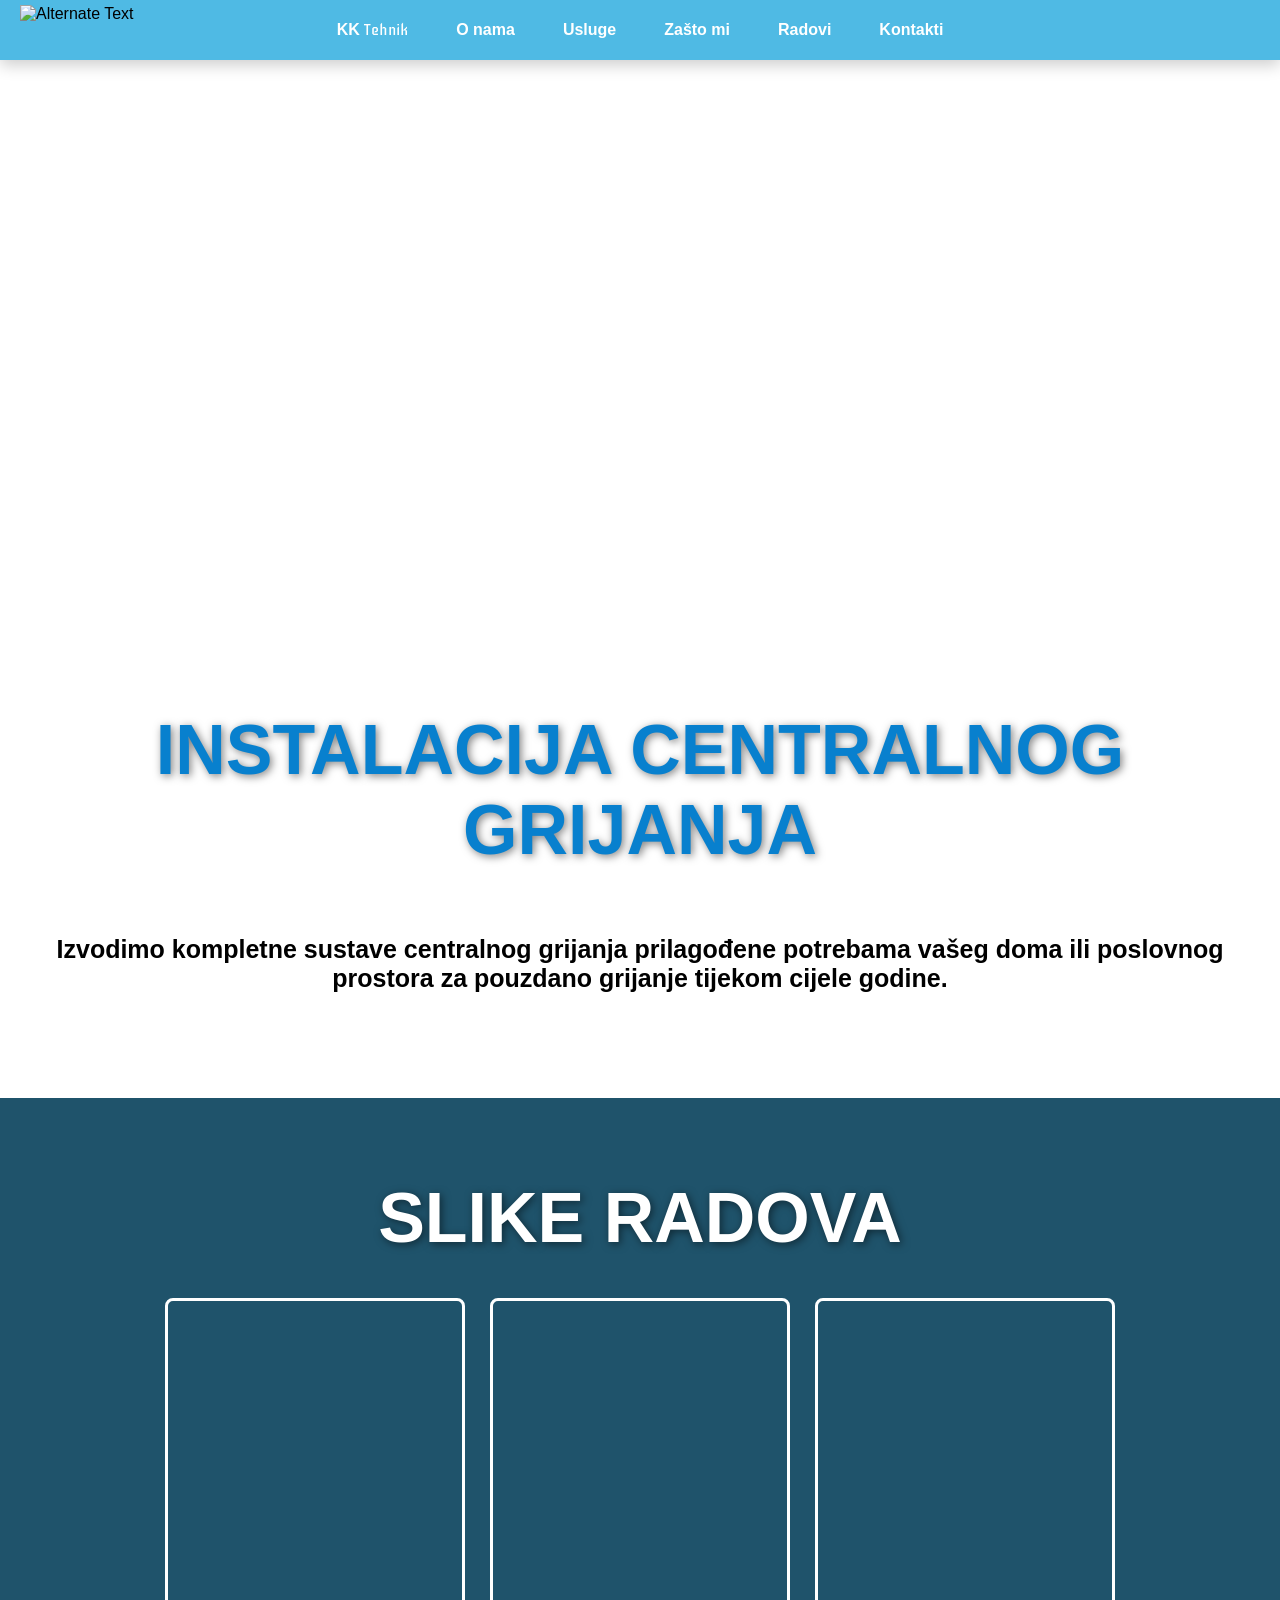
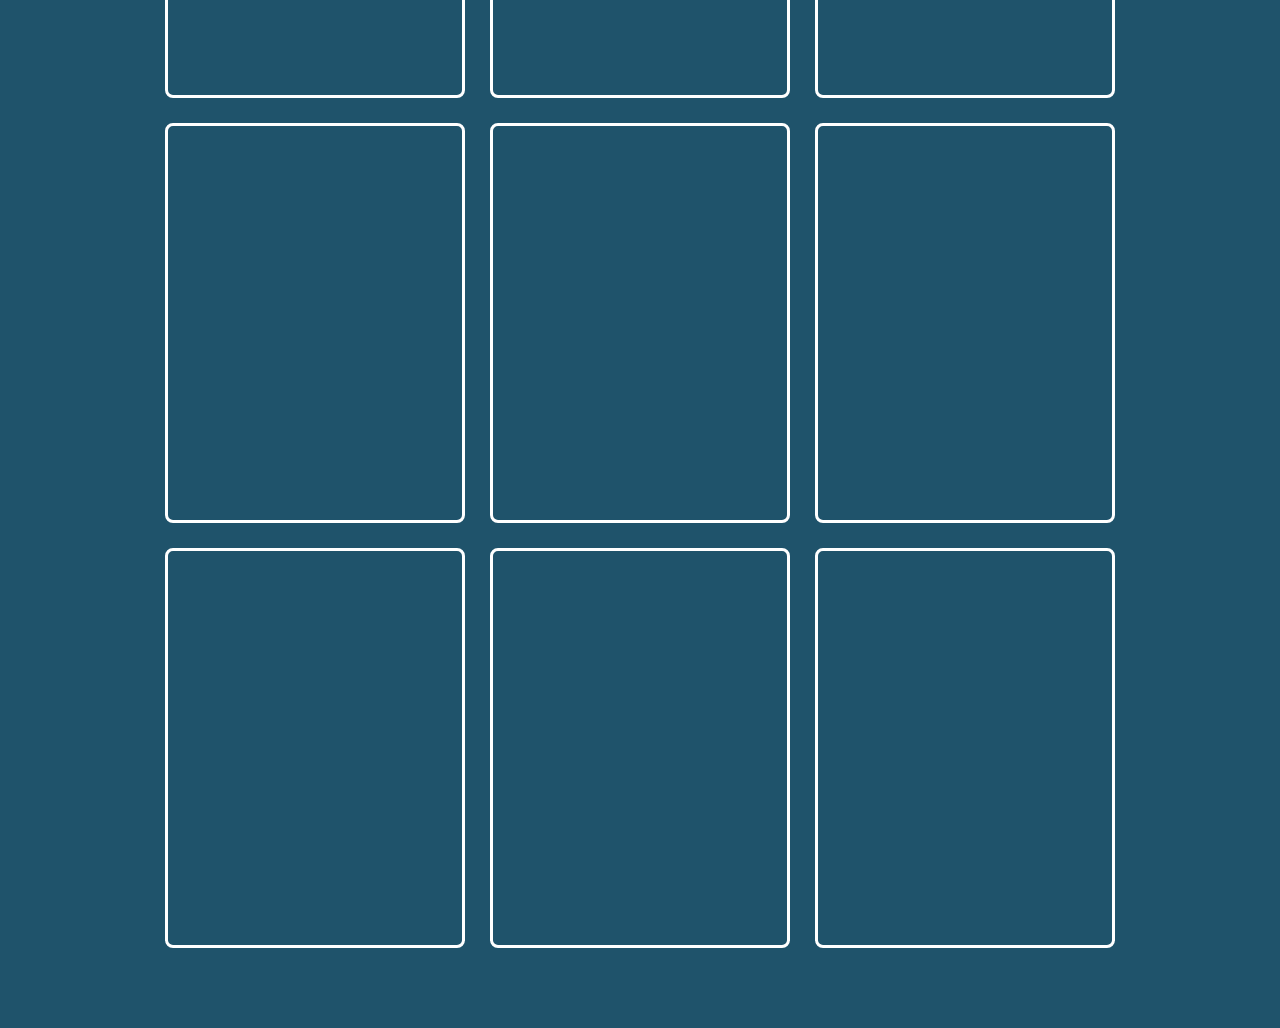
==== Usluge/centralno.html @ 3bd0d2cc "Add files via upload" ====
﻿<!DOCTYPE html>
<html lang="hr">
<head>
    <meta charset="utf-8" />
    <meta name="viewport" content="width=device-width, initial-scale=1.0" />
    <title>KK Tehnik-Centralno grijanje</title>
    <link rel="icon" type="image/x-icon" sizes="64x32" href="../Slike/KK_Tehnik_logo.jpg">
    <link href="../Style/StyleSheet.css" rel="stylesheet" />
    <link rel="stylesheet" href="https://cdnjs.cloudflare.com/ajax/libs/font-awesome/6.5.1/css/all.min.css" />
    <link rel="preconnect" href="https://fonts.googleapis.com">
    <link rel="preconnect" href="https://fonts.gstatic.com" crossorigin>
    <link href="https://fonts.googleapis.com/css2?family=Iceberg&family=Sekuya&family=Stick+No+Bills:wght@200..800&display=swap" rel="stylesheet">
</head>
<body>
    <div class="main_centralno">
        <nav class="navbar">
            <div class="nav-con">
                <img src="../Slike/KK_Tehnik_image.jpg" alt="Alternate Text" class="nav-logo" />
                <button class="nav-toggle">
                    <span class="bar"></span>
                    <span class="bar"></span>
                    <span class="bar"></span>
                </button>
                <ul class="nav-list">
                    <li><a href="../KK Tehnik.html">KK&nbsp;  <span class="iceberg-regular">Tehnik</span></a></li>
                    <li><a href="../KK Tehnik.html#onama-sekcija">O nama</a></li>
                    <li class="dropdown">
                        <a href="../KK Tehnik.html#usluge-sekcija" class="dropbth">Usluge</a>
                        <div class="dropdown-content">
                            <a href="../Usluge/Frezanje.html">Frezanje</a>
                            <a href="../Usluge/podno.html">Podno grijanje</a>
                            <a href="../Usluge/centralno.html">Centralno grijanje</a>
                            <a href="../Usluge/kotlovnice.html">Kotlovnice</a>
                            <a href="../Usluge/vodovod.html">Vodovodne Instalacija</a>
                            <a href="../Usluge/kupaonice.html">Adaptacije Kupaonice</a>
                            <a href="../Usluge/iskopi.html">Iskopi</a>
                            <a href="../Usluge/drenaza.html">Izrada drenaže</a>
                            <a href="../Usluge/okucnice.html">Okučnice</a>
                        </div>
                    </li>
                    <li><a href="../KK Tehnik.html#odabir-sekcija">Zašto mi</a></li>
                    <li><a href="../KK Tehnik.html#radovi-sekcija">Radovi</a></li>
                    <li><a href="../KK Tehnik.html#kontakti-sekcija">Kontakti</a></li>
                </ul>
            </div>

        </nav>
    </div>
    <div class="usluge">
        <h1 class="n1">Instalacija centralnog grijanja</h1>
        <h3 class="n2">
            Izvodimo kompletne sustave centralnog grijanja prilagođene potrebama vašeg doma ili poslovnog prostora za pouzdano grijanje tijekom cijele godine.
        </h3>
    </div>
    <div class="s-centralno">
        <h1 class="n1">Slike radova</h1>
        <div class="g_centralno">
            <div class="bs_centralno"></div>
            <div class="bs_centralno"></div>
            <div class="bs_centralno"></div>
            <div class="bs_centralno"></div>
            <div class="bs_centralno"></div>
            <div class="bs_centralno"></div>
            <div class="bs_centralno"></div>
            <div class="bs_centralno"></div>
            <div class="bs_centralno"></div>


        </div>
    </div>
    <script src="../Java/Script1.js"></script>
</body>
</html>
---- Style/StyleSheet.css ----
﻿/* ==========================================================================
   1. Osnovni Reseti i Globalni Stilovi
   ========================================================================== */
body {
    margin: 0;
    padding: 0;
    max-width:100%;
    font-family: sans-serif; /* Osnovni font za tekstove */
    overflow-x:hidden;
}
html {
    scroll-behavior: smooth; /* Omogućuje glatko i elegantno klizanje do sekcije */
}

/* Tipografija */
.iceberg-regular {
    font-family: "Iceberg", sans-serif;
    font-weight: 400;
    font-style: normal;
}

h1 {
    font-size: 90px;
    font-weight: 700;
    color: #ffffff;
    text-align: center;
    margin: 0 0 20px 0;
    text-shadow: 2px 2px 8px rgba(0, 0, 0, 0.5);
}
.icon {
    width: 70px; /* Postavi idealnu širinu ikone */
    height: 70px; /* Postavi idealnu visinu ikone */
    object-fit: contain; /* Osigurava da se slika ne izobliči ako nije savršen kvadrat */
    margin-bottom: 15px; /* Razmak između tvoje ikone i naslova ispod nje */
    display: block; /* Omogućuje lakše centriranje */
    margin-left: auto; /* Centriranje unutar kartice */
    margin-right: auto; /* Centriranje unutar kartice */
    /* Ako želiš da ikona blago reagira kad korisnik prijeđe mišem preko kartice */
    transition: transform 0.3s ease;
}

/* Primjer efekta na hover: ikona se lagano poveća */
.b-usluga:hover .icon {
    transform: scale(1.1);
}
/* ==========================================================================
   2. Main Hero Sekcija (Pozadina i Animacija)
   ========================================================================== */
.main,.main_frezanje, .main_podno, .main_centralno, .main_kotlovnica, .main_vodovod, .main_kupaonica, .main_iskopi, .main_drenaže, .main_okučnice {
    min-height: 100vh;
    background-repeat: no-repeat;
    background-size: cover;
    background-position: center;
    background-attachment: fixed;
    background-image:url(../Slike/main.jpg);
    display: flex;
}

/* ==========================================================================
   3. Navigacija i Sadržaj u Hero Sekciji
   ========================================================================== */

.navbar {
    position: fixed; /* Drži nav fiksiran na ekranu pri skrolanju */
    display:flex;
    align-content:center;
    justify-content:center;
    height:60px;
    top: 0; /* Lijepi ga skroz za vrh */
    left: 0; /* Lijepi ga skroz za lijevu marginu */
    width: 100%; /* Rasteže ga preko cijele širine ekrana */
    z-index: 1000; /* Osigurava da je nav uvijek iznad ostalog sadržaja */
    background-color: #4fbae4; /* Boja pozadine se seli ovdje za "full-width" efekt */
    box-shadow: 0px 5px 15px rgba(0, 0, 0, 0.2); /* Sjena na dnu nav-a */
}
.nav-con {
    display: flex;
    align-items: center;
    justify-content: center; /* Sada savršeno centrira listu linkova */
    position: relative; /* Omogućuje da logo i hamburger gumb budu fiksirani sa strane */
    width: 100%;
    padding: 5px;
    max-width: 1600px;
}
.nav-list {
    list-style-type: none;
    margin: 0;
    padding: 0;
    display: flex;
    align-items: center;
    justify-content: center; /* Osigurava da linkovi budu u sredini svog prostora */
}
.nav-logo {
    position: absolute; /* Izvlači logo iz toka kako ne bi pomicao sredinu */
    left: 20px; /* Fiksira ga uz lijevi rub (možeš prilagoditi broj) */
    height: 50px;
    width: 120px;
}
.nav-list li a, .dropbtn{
        display: flex;
        align-items: center;
        justify-content: center;
        color: #ffffff;
        text-align:center;
        text-decoration: none;
        font-weight: bold;
        padding: 15px 24px; /* Malo povećan padding za bolji izgled */
        transition: background-color 0.3s ease, color 0.3s ease;
}
.nav-toggle {
    display: none;
    background: transparent;
    padding: 10px;
    border: none;
    cursor: pointer;
    position: absolute; /* Drži gumb fiksiran */
    right: 20px; /* Gura ga uz desni rub */
}
.bar{
    display:block;
    width:25px;
    height:3px;
    margin:5px auto;
    background:white;
    transition:all 0.3s ease-in-out;
}
@media(max-width:880px){
    .navbar{
        backdrop-filter:none;
    }
    .nav-con .nav-list {
        display: none;
        flex-direction: column;
        align-items: flex-start; /* Poravnava linkove ulijevo unutar mobilnog menija */
        justify-content: flex-start; /* OVO JE KLJUČNO: Gura linkove na vrh menija umjesto na sredinu! */
        gap: 1.7rem !important;
        position: absolute;
        height: 100vh;
        width: 250px;
        top: 0;
        right: 0;
        padding: 5rem 1.5rem; /* Ovaj gornji padding od 5rem osigurava da linkovi ne prekriju "X" gumb */
        box-shadow: 0 10px 10px rgba(0,0,0,0.5);
        backdrop-filter: blur(10px);
        background-color: transparent; /* Opcionalno: možeš dodati boju pozadine ako je na mobitelu prozirno */
    }
    .nav-con .nav-list.active {
        display:flex;
    }
    .nav-toggle{
        display:block;
        z-index:999;
    }
    .nav-toggle.active .bar:nth-child(2){
        opacity:0;
    }
    .nav-toggle.active .bar:nth-child(1) {
        transform: translateY(8px) rotate(45deg);
    }
    .nav-toggle.active .bar:nth-child(3) {
        transform: translateY(-8px) rotate(-45deg);
    }
    .nav-con .nav-list li a {
        color: black;
    }
}
@media(max-width:480px){
    .nav-con{
        padding:0 1rem;
    }
    .nav-logo{
        font-size:1.7rem;
    }
    .nav-con .nav-list li a {
        font-size: 1.2rem;
        padding: 3px 15px;
        color: black;
    }
}
.dropdown-content {
    display: none;
    position: absolute;
    background-color: #122e3d;
    min-width: 160px;
    box-shadow: 0px 8px 16px 0px rgba(0,0,0,0.2);
    z-index: 1;
}

.dropdown-content a {
    color: black;
    padding: 12px 16px;
    text-decoration: none;
    display: block;
    text-align: left;
}

.dropdown-content a:hover {
    background-color: #f1f1f1;
}

.dropdown:hover .dropdown-content {
    display: block;
}
.nav-list li a:hover, .dropdown:hover .dropbtn{
    background-color: #f0ffff;
    color: #000000;
    border-radius: 5px; /* Smanjen radius da ljepše sjeda u gumb */
}
/* ==========================================================================
   2. Sekcija o nama
   ========================================================================== */
.onama {
    padding: 80px 20px;
    background-color: #0078c9;
    display: flex;
    flex-direction: column;
    align-items: center;
    scroll-margin-top: 40px;
}

    .onama .n1 {
        color: white;
        text-shadow: 7px 8px 4px rgba(0,0,0,0.53);
        margin-bottom: 40px;
    }

.m-onama {
    display: flex;
    justify-content: center;
    flex-wrap: wrap;
    gap: 30px; /* Malo povećan razmak između lijeve i desne strane */
    width: 100%;
    max-width: 1500px;
    align-items: flex-start; /* Poravnava vrh slike i vrh tekstova */
}

/* LIJEVA STRANA - SLIKA */
.bm-onama {
    border: 3px solid #ecffff;
    padding: 30px 20px;
    position: relative;
    width: 100%;
    max-width: 450px; /* Malo povećana da drži balans s tekstom */
    height: 600px; /* Povećana visina da prati dužinu desnog teksta */
    box-sizing: border-box;
    text-align: center;
    border-radius: 8px;
    background-size: contain;
    background-repeat: no-repeat;
    background-position: center;
    background-image: url("../Slike/Rad6/rad6_image1.jpg");
    opacity: 0;
    transform: translate(-100px, 0);
    /* KLJUČNA PROMJENA: Razdvajamo tranzicije. 
       Primijeti da box-shadow i border-color nemaju nikakav delay na kraju, pa hover reagira odmah! */
    transition: opacity 0.6s ease-out, transform 0.4s ease-out, box-shadow 0.3s ease, border-color 0.3s ease;
}
.bm-onama.prikazi {
    opacity: 1;
    transform: translate(0, 0);
}

/* DESNA STRANA - KONTEJNER ZA KARTICE */
.desno-onama {
    display: flex;
    flex-direction: column; /* SLAŽE KARTICE JEDNU ISPOD DRUGE */
   
    gap: 20px; /* Razmak između pojedinih tekstualnih kartica */
    width: 100%;
    max-width: 650px; /* Optimalna širina za čitanje teksta */
}

/* TEKSTUALNE KARTICE */
.b-onama {
    border: 3px solid black;
    padding: 25px 30px;
    position: relative;
    width: 100%; /* Zauzima punu širinu desnog kontejnera (.desno-onama) */
    box-sizing: border-box;
    text-align: left; /* Lijevo poravnanje teksta izgleda puno urednije za duže odlomke */
    border-radius: 15px 0px 15px 15px;
    background-color: #ffffff;
    box-shadow: 0 4px 10px rgba(0,0,0,0.1);
    opacity: 0;
    transform: translate(100px, 0);
    /* KLJUČNA PROMJENA: Razdvajamo tranzicije. 
       Primijeti da box-shadow i border-color nemaju nikakav delay na kraju, pa hover reagira odmah! */
    transition: opacity 0.6s ease-out, transform 0.4s ease-out, box-shadow 0.3s ease, border-color 0.3s ease;
}
.b-onama.prikazi {
    opacity: 1;
    transform: translate(0, 0);
}
.b-onama:nth-child(2) {
    transition-delay: 0.1s, 0.1s, 0s, 0s;
}

.b-onama:nth-child(3) {
    transition-delay: 0.2s, 0.2s, 0s, 0s;
}

.b-onama:nth-child(4) {
    transition-delay: 0.3s, 0.3s, 0s, 0s;
}
    .b-onama h3 {
        margin: 0 0 10px 0;
        font-size: 18px;
        font-weight: 600;
        color: #001129;
    }

    .b-onama p {
        margin: 0;
        font-size: 15px; /* Blago povećano radi lakšeg čitanja na plavoj pozadini */
        line-height: 1.6;
        color: #444445;
    }

/* PRILAGODBA ZA MOBITELE - slika ide na vrh, tekstovi ispod, širine se prilagođavaju */
@media (max-width: 992px) {
    .bm-onama {
        height: 400px; /* Na manjim ekranima slika ne mora biti previsoka */
    }

    .b-onama {
        border-radius: 12px; /* Jednostavniji rubovi na mobitelu */
        padding: 20px;
    }
}
/* ==========================================================================
   3. Sekcija Usluga (Popravljeno i Centrirano)
   ========================================================================== */
.usluge {
    padding: 80px 20px;
    background-color: #ffffff;
    display: flex;
    flex-direction: column;
    align-items: center;
    scroll-margin-top: 40px;
}

.n1 {
    color: #0880ce;
    font-size: 70px;
    text-align: center;
    text-transform: uppercase;
    margin-top: 0;
    margin-bottom: 40px;
}

.m-usluge {
    display: flex;
    justify-content: center;
    flex-wrap: wrap;
    gap: 25px;
    width: 100%;
    max-width: 1200px;
}
    .m-usluge a{
        text-decoration:none;
    }

    .b-usluga {
        border: 1px solid #e0e0e0;
        padding: 30px 20px;
        position: relative;
        width: 100%;
        max-width: 300px;
        box-sizing: border-box;
        text-align: center;
        border-radius: 8px;
        background-color: #ffffff;
        box-shadow: 0 4px 6px rgba(0, 0, 0, 0.05);
        /* Početno stanje */
        opacity: 0;
        transform: translate(-100px, 0);
        /* KLJUČNA PROMJENA: Razdvajamo tranzicije. 
       Primijeti da box-shadow i border-color nemaju nikakav delay na kraju, pa hover reagira odmah! */
        transition: opacity 0.6s ease-out, transform 0.4s ease-out, box-shadow 0.3s ease, border-color 0.3s ease;
    }

    /* Krajnje stanje dolaska */
    .b-usluga.prikazi {
        opacity: 1;
        transform: translate(0, 0);
    }

    /* Zakašnjenje koje se primjenjuje samo na prve dvije tranzicije (opacity i transform) */
    .b-usluga:nth-child(2) {
        transition-delay: 0.1s, 0.1s, 0s, 0s;
    }

    .b-usluga:nth-child(3) {
        transition-delay: 0.2s, 0.2s, 0s, 0s;
    }

    .b-usluga:nth-child(4) {
        transition-delay: 0.3s, 0.3s, 0s, 0s;
    }

    .b-usluga:nth-child(5) {
        transition-delay: 0.4s, 0.4s, 0s, 0s;
    }

    .b-usluga:nth-child(6) {
        transition-delay: 0.5s, 0.5s, 0s, 0s;
    }

    .b-usluga:nth-child(7) {
        transition-delay: 0.6s, 0.6s, 0s, 0s;
    }

    .b-usluga:nth-child(8) {
        transition-delay: 0.7s, 0.7s, 0s, 0s;
    }
    .b-usluga:nth-child(9) {
        transition-delay: 0.8s, 0.8s, 0s, 0s;
    }
    /* Makni ono staro pravilo s :not(.prikazi) i !important jer nam više ne treba! */

    /* Efekt kada se mišem prijeđe preko kartice (Sada radi bez ikakvog kašnjenja) */

    .b-usluga.prikazi:hover {
        transform: translate(0, -5px);
        box-shadow: 0 10px 20px rgba(0, 0, 0, 0.1);
        transition-delay:-0.2s;
        border-color: #0880ce;
    }
.a1{
    border-radius:20px;
    color:white;
    background-color:#4e47ff;
    border:1px solid black;
    width:120px;
    height:30px;
    font-size:17px;
    padding:5px 10px;;
    text-decoration:none;
}
.usluga-ikona {
    font-size: 45px;
    color: #0880ce;
    margin-bottom: 15px;
    display: inline-block;
    transition: color 0.3s ease, transform 0.3s ease;
}
        .b-usluga.prikazi:hover .usluga-ikona {
            transform: scale(1.1);
        }
    .b-usluga h3 {
        margin: 0 0 10px 0;
        font-size: 18px;
        font-weight: 600;
        color: #001129;
    }
    .b-usluga p {
        margin: 0;
        font-size: 14px; /* Malo smanjen font opisa radi bolje čitljivosti i balansa kartice */
        line-height: 1.5; /* Profesionalni prored za lakše čitanje */
        color: #555555;
    }
/* ==========================================================================
   4. Sekcija odabir 
   ========================================================================== */
.odabir {
    padding: 80px 20px;
    background-color: #50bce3;
    display: flex;
    flex-direction: column;
    align-items: center;
    scroll-margin-top: 40px;
}
    .odabir .n1 {
        color: white;
        text-shadow: 7px 8px 4px rgba(0,0,0,0.53);
    }
.m-odabir {
    display: flex;
    justify-content: center;
    flex-wrap: wrap;
    gap: 25px;
    width: 100%;
    max-width: 1500px;
}

.b-odabir {
    border: 1px solid #e0e0e0;
    padding: 30px 20px;
    position: relative;
    width: 100%;
    max-width: 250px;
    box-sizing: border-box;
    text-align: center;
    border-radius: 15px;
    background-color: #ffffff;
    /* Početno stanje - Skriveno i gurnuto 100px prema DOLJE */
    opacity: 0;
    transform: translate(0, 100px);
    /* Tranzicije za dolazak i hover efekte bez kašnjenja na sjenama */
    transition: opacity 0.6s ease-out, transform 0.4s ease-out, box-shadow 0.3s ease 0s, border-color 0.3s ease 0s;
}

    /* Krajnje stanje dolaska - Vraća se na svoju točnu poziciju (0, 0) */
    .b-odabir.prikazi {
        opacity: 1;
        transform: translate(0, 0);
    }

    /* Zakašnjenje (Stagger) - Radi efekt "jedna po jedna" (Val odozdo) */
    .b-odabir:nth-child(2) {
        transition-delay: 0.1s, 0.1s, 0s, 0s;
    }

    .b-odabir:nth-child(3) {
        transition-delay: 0.2s, 0.2s, 0s, 0s;
    }

    .b-odabir:nth-child(4) {
        transition-delay: 0.3s, 0.3s, 0s, 0s;
    }

    .b-odabir:nth-child(5) {
        transition-delay: 0.4s, 0.4s, 0s, 0s;
    }
.b-odabir h3 {
    margin: 0 0 10px 0;
    font-size: 18px;
    font-weight: 600;
    color: #001129;
}

.b-odabir p {
    margin: 0;
    font-size: 14px; /* Malo smanjen font opisa radi bolje čitljivosti i balansa kartice */
    line-height: 1.5; /* Profesionalni prored za lakše čitanje */
    color: #555555;
}

/* ==========================================================================
   5. Sekcija Radovi 
   ========================================================================== */
.radovi {
    padding: 80px 20px;
    background-color: #1f536b;
    display: flex;
    flex-direction: column;
    align-items: center;
    scroll-margin-top: 40px;
}

    .radovi .n1 {
        color: white;
        text-shadow: 7px 8px 4px rgba(0,0,0,0.53);
    }

.m-radovi {
    display: flex;
    justify-content: center;
    flex-wrap: wrap;
    gap: 25px;
    width: 100%;
    max-width: 1500px;
    /* KLJUČNA PROMJENA: Centrira elemente unutar istog reda okomito (vertikalno)! */
    align-items: center;
}

.b-v-radovi, .b-v-radovi2, .b-v-radovi3, .b-v-radovi4, .b-v-radovi5, .b-v-radovi6 {
    border: 3px solid #ecffff;
    padding: 30px 20px;
    position: relative;
    width: 100%;
    max-width: 500px;
    height: 500px;
    box-sizing: border-box;
    text-align: center;
    border-radius: 8px;
    /* NOVE LINIJE ZA KONTROLU SLIKE: */
    background-size: cover; /* Rasteže sliku preko cijelog boxa bez izobličenja */
    background-repeat: no-repeat;
    background-position: center; /* Fokusira središnji (najvažniji) dio slike */
}
.b-v-radovi{
animation: changeimage1 15s infinite ease-in-out;
}
    
    @keyframes changeimage1 {
        0%, 12% {
        background-image: url("../Slike/rad1/rad_image1.jpg");
    }

    13%, 25% {
        background-image: url("../Slike/rad1/rad_image2.jpg");
    }

    26%, 38% {
        background-image: url("../Slike/rad1/rad_image3.jpg");
    }

    39%, 51% {
        background-image: url("../Slike/rad1/rad_image4.jpg");
    }

    52%, 64% {
        background-image: url("../Slike/rad1/rad_image5.jpg");
    }
    65%, 77% {
        background-image: url("../Slike/rad1/rad_image6.jpg");
    }

    78%, 90% {
        background-image: url("../Slike/rad1/rad_image7.jpg");
    }

    91%, 100% {
        background-image: url("../Slike/rad1/rad_image8.jpg");
    }
}
.b-v-radovi2{
    animation: changeimage2 10s infinite ease-in-out;
}
@keyframes changeimage2 {
    0%, 12% {
        background-image: url("../Slike/rad2/rad2_image1.jpg");
    }

    13%, 25% {
        background-image: url("../Slike/rad2/rad2_image2.jpg");
    }

    26%, 38% {
        background-image: url("../Slike/rad2/rad2_image3.jpg");
    }

    39%, 51% {
        background-image: url("../Slike/rad2/rad2_image4.jpg");
    }

    52%, 64% {
        background-image: url("../Slike/rad2/rad2_image5.jpg");
    }

    65%, 77% {
        background-image: url("../Slike/rad2/rad2_image6.jpg");
    }

    78%, 90% {
        background-image: url("../Slike/rad2/rad2_image7.jpg");
    }

    91%, 100% {
        background-image: url("../Slike/rad2/rad2_image8.jpg");
    }
}
.b-v-radovi3 {
    animation: changeimage3 10s infinite ease-in-out;
}

@keyframes changeimage3 {
    0%, 12% {
        background-image: url("../Slike/rad3/rad3_image1.jpg");
    }

    13%, 25% {
        background-image: url("../Slike/rad3/rad3_image2.jpg");
    }

    26%, 38% {
        background-image: url("../Slike/rad3/rad3_image3.jpg");
    }

    39%, 51% {
        background-image: url("../Slike/rad3/rad3_image4.jpg");
    }

    52%, 64% {
        background-image: url("../Slike/rad3/rad3_image5.jpg");
    }

    65%, 77% {
        background-image: url("../Slike/rad3/rad3_image6.jpg");
    }

    78%, 90% {
        background-image: url("../Slike/rad3/rad3_image7.jpg");
    }

    91%, 100% {
        background-image: url("../Slike/rad3/rad3_image8.jpg");
    }
}
.b-v-radovi4 {
    animation: changeimage4 10s infinite ease-in-out;
}

@keyframes changeimage4 {
    0%, 10% {
        background-image: url("../Slike/rad4/rad4_image1.jpg");
    }

    11%, 20% {
        background-image: url("../Slike/rad4/rad4_image2.jpg");
    }

    21%, 30% {
        background-image: url("../Slike/rad4/rad4_image3.jpg");
    }

    31%, 40% {
        background-image: url("../Slike/rad4/rad4_image4.jpg");
    }

    41%, 50% {
        background-image: url("../Slike/rad4/rad4_image5.jpg");
    }

    51%, 60% {
        background-image: url("../Slike/rad4/rad4_image6.jpg");
    }

    61%, 70% {
        background-image: url("../Slike/rad4/rad4_image7.jpg");
    }

    71%, 80% {
        background-image: url("../Slike/rad4/rad4_image8.jpg");
    }

    81%, 90% {
        background-image: url("../Slike/rad4/rad4_image9.jpg");
    }

    91%, 100% {
        background-image: url("../Slike/rad4/rad4_image10.jpg");
    }
}
.b-v-radovi5 {
    animation: changeimage5 10s infinite ease-in-out;
}

@keyframes changeimage5 {
    0%, 12% {
        background-image: url("../Slike/rad5/rad5_image1.jpg");
    }

    13%, 25% {
        background-image: url("../Slike/rad5/rad5_image2.jpg");
    }

    26%, 38% {
        background-image: url("../Slike/rad5/rad5_image3.jpg");
    }

    39%, 51% {
        background-image: url("../Slike/rad5/rad5_image4.jpg");
    }

    52%, 64% {
        background-image: url("../Slike/rad5/rad5_image5.jpg");
    }

    65%, 77% {
        background-image: url("../Slike/rad5/rad5_image6.jpg");
    }

    78%, 90% {
        background-image: url("../Slike/rad5/rad5_image7.jpg");
    }

    91%, 100% {
        background-image: url("../Slike/rad5/rad5_image8.jpg");
    }
}
.b-radovi {
    border: 1px solid #e0e0e0;
    padding: 30px 20px;
    position: relative;
    box-sizing: border-box;
    text-align: center;
    border-radius: 8px;
    background-color: #ffffff;
    /* POPRAVAK ŠIRINE: Sada kartica zauzima točno pola reda, baš kao i slike */
    width: calc(50% - 12.5px);
    max-width: 580px;
    /* Makni 'height: 500px' (ako ga ima) kako bi se visina prilagodila samom tekstu */
}

.b-v-radovi6{
    animation:changeimage6 10s infinite ease-in-out;
}
@keyframes changeimage6{
    0%, 20% {
        background-image: url("../Slike/rad6/rad6_image1.jpg");
    }

    21%, 40% {
        background-image: url("../Slike/rad6/rad6_image2.jpg");
    }

    41%, 60% {
        background-image: url("../Slike/rad6/rad6_image3.jpg");
    }

    61%, 80% {
        background-image: url("../Slike/rad6/rad6_image4.jpg");
    }

    81%, 100% {
        background-image: url("../Slike/rad6/rad6_image5.jpg");
    }

}

    .b-radovi h3 {
        margin: 0 0 10px 0;
        font-size: 18px;
        font-weight: 600;
        color: #001129;
    }

/* ==========================================================================
   6. Sekcija Kontakti
   ========================================================================== */
.kontakti {
    padding: 80px 20px;
    background-color: #037aca;
    display: flex;
    flex-direction: column;
    align-items: center;
    scroll-margin-top: 40px;
}
    .kontakti .n1 {
        color: white;
        text-shadow: 7px 8px 4px rgba(0,0,0,0.53);
        margin-top: 0;
        margin-bottom: 40px;
    }

.m-kontakti {
    display: flex;
    justify-content: center;
    flex-wrap: wrap;
    gap: 25px;
    width: 100%;
    max-width: 1500px;
    align-items: stretch; /* Prisiljava sve tri kartice da budu potpuno jednake visine */
}

.b-kontakti {
    border: 1px solid #e0e0e0;
    padding: 30px 20px;
    position: relative;
    width: 100%;
    max-width: 400px; /* Malo povećano radi boljeg prostora za radno vrijeme i kartu */
    box-sizing: border-box;
    text-align: center;
    border-radius: 8px;
    background-color: #ffffff;
    box-shadow: 0 4px 6px rgba(0, 0, 0, 0.05);
    display: flex;
    flex-direction: column;
    align-items: center;
}

    .b-kontakti h3 {
        margin: 0 0 15px 0;
        font-size: 20px;
        font-weight: 600;
        color: #001129;
    }

.kontakt-red {
    display: flex;
    align-items: center; /* Centrira ikonu i tekst vertikalno u istoj liniji */
    gap: 20px; /* Razmak između ikone i teksta (prilagodi po želji) */
    margin-bottom: 12px; /* Razmak između različitih kontakata */
}

    /* Mičemo zadane margine s p tagova unutar našeg reda kako ne bi gurale tekst */
    .kontakt-red p {
        margin: 0;
    }

/* Stiliziranje telefonskog broja/linka */
.kontakt-link {
    color: #037aca;
    font-size: 25px;
    font-weight: 700;
    transition: color 0.3s ease;
}

    .kontakt-link:hover {
        color: #143a51;
    }

/* Uredno poravnanje radnog vremena s lijeva na desno */
.radno-vrijeme {
    width: 100%;
    text-align: left;
}

    .radno-vrijeme p {
        margin: 6px 0;
        font-size: 14px;
        color: #555555;
        display: flex;
        justify-content: space-between; /* Razdvaja dane i sate na rubove kartice */
    }

    .radno-vrijeme span {
        font-weight: 600;
        color: #001129;
    }

/* Okvir za Google kartu da sjedne glatko u dizajn */
.b-kontakti iframe {
    border-radius: 6px;
    margin-top: auto; /* Gura kartu na samo dno kartice radi simetrije */
}
.b-gumb-drustvene {
    display: flex;
    align-items: center;
    justify-content: center;
    gap: 15px; /* Razmak između ikone i teksta */
    padding: 20px;
    width: calc(50% - 12.5px); /* Zauzimaju točno pola reda (dva gumba u redu) */
    max-width: 400px; /* Savršeno se poravnava s proporcijama gornjeg reda */
    box-sizing: border-box;
    border-radius: 30px;
    background-color: #ffffff;
    border: 2px solid #ffffff;
    text-decoration: none;
    font-size: 18px;
    font-weight: 600;
    box-shadow: 0 4px 6px rgba(0, 0, 0, 0.05);
    transition: all 0.3s ease;
    cursor: pointer;
}

    /* Stilovi za ikone unutar gumba */
    .b-gumb-drustvene i {
        font-size: 28px;
        transition: transform 0.3s ease;
    }

/* Posebne boje i hover efekti za pojedini brend */
.fb-boja {
    color: #1877F2; /* Facebook plava */
}

    .fb-boja:hover {
        background-color: #1877F2;
        color: #ffffff;
        border-color: #1877F2;
        box-shadow: 0 8px 15px rgba(24, 119, 242, 0.3);
    }

.ig-boja {
    color: #E1306C; /* Instagram ružičasta/crvena */
}

    .ig-boja:hover {
        background-color: #E1306C;
        color: #ffffff;
        border-color: #E1306C;
        box-shadow: 0 8px 15px rgba(225, 48, 108, 0.3);
    }

/* Efekt skakanja ikone kada se prijeđe mišem preko gumba */
.b-gumb-drustvene:hover i {
    transform: scale(1.15) rotate(-5deg);
}

/* Prilagodba za mobitele - na uskim ekranima gumbi idu jedan ispod drugog na 100% širine */
@media (max-width: 768px) {
    .b-gumb-drustvene {
        width: 100%;
        max-width: 350px; /* Prati širinu gornjih kontakt boxeva na mobitelu */
    }
}
/* ==========================================================================
   6. Sekcija frezanje
   ========================================================================== */
.main_frezanje {
    background-image: url("../Slike/Frezanje/Frezanje_image.png");
    min-height:70vh;
    background-position:top;
}
.n2{
    color:black;
    font-size:25px;
    text-align:center;
}
.s-frezanje {
    padding: 80px 20px;
    background-color: #1f536b;
    display: flex;
    flex-direction: column;
    align-items: center;
    scroll-margin-top: 40px;
}
.s-frezanje .n1{
    color:#ffffff;
}
.g_frezanje {
    display: flex;
    justify-content: center;
    flex-wrap: wrap;
    gap: 25px;
    width: 100%;
    max-width: 1500px;
}
.bs_frezanje{
    border: 3px solid white;
    padding: 30px 20px;
    position: relative;
    width: 100%;
    max-width: 300px; /* Malo povećana da drži balans s tekstom */
    height: 400px; /* Povećana visina da prati dužinu desnog teksta */
    box-sizing: border-box;
    text-align: center;
    border-radius: 8px;
    background-size: cover; 
    background-repeat: no-repeat;
    background-position: center;
}
.bs_frezanje:nth-child(1) {
    background-image: url("../Slike/Frezanje/Frezanje_image1.png");
}
.bs_frezanje:nth-child(2) {
    background-image: url("../Slike/Frezanje/Frezanje_image2.png");
}
.bs_frezanje:nth-child(3) {
    background-image: url("../Slike/Frezanje/Frezanje_image3.png");
}
.bs_frezanje:nth-child(4) {
    background-image: url("../Slike/Frezanje/Frezanje_image5.png");
}
.bs_frezanje:nth-child(5) {
    background-image: url("../Slike/Frezanje/Frezanje_image6.png");
}
.bs_frezanje:nth-child(6) {
    background-image: url("../Slike/Frezanje/Frezanje_image7.png");
}
.bs_frezanje:nth-child(7) {
    background-image: url("../Slike/Frezanje/Frezanje_image8.png");
}
.bs_frezanje:nth-child(8) {
    background-image: url("../Slike/Frezanje/Frezanje_image9.png");
}
.bs_frezanje:nth-child(9) {
    background-image: url("../Slike/Frezanje/Frezanje_image10.png");
}
.bs_frezanje:nth-child(10) {
    background-image: url("../Slike/Frezanje/Frezanje_image11.png");
}
.bs_frezanje:nth-child(11) {
    background-image: url("../Slike/Frezanje/Frezanje_image12.png");
}
.bs_frezanje:nth-child(12) {
    background-image: url("../Slike/Frezanje/Frezanje_image13.png");
}
.bs_frezanje:nth-child(13) {
    background-image: url("../Slike/Frezanje/Frezanje_image14.png");
}
.bs_frezanje:nth-child(14) {
    background-image: url("../Slike/Frezanje/Frezanje_image15.png");
}
.bs_frezanje:nth-child(15) {
    background-image: url("../Slike/Frezanje/Frezanje_image16.png");
}
.bs_frezanje:nth-child(16) {
    background-image: url("../Slike/Frezanje/Frezanje_image17.png");
}
.bs_frezanje:nth-child(17) {
    background-image: url("../Slike/Frezanje/Frezanje_image18.png");
}
.bs_frezanje:nth-child(18) {
    background-image: url("../Slike/Frezanje/Frezanje_image20.png");
}
.bs_frezanje:nth-child(19) {
    background-image: url("../Slike/Frezanje/Frezanje_image21.png");
}
.bs_frezanje:nth-child(20) {
    background-image: url("../Slike/Frezanje/Frezanje_image22.png");
}
/* ==========================================================================
   7. Sekcija podno
   ========================================================================== */
.main_podno {
    background-image: url("../Slike/Podno/Podno_image35.png");
    min-height: 70vh;
    background-position:bottom;
}

.n2 {
    color: black;
    font-size: 25px;
    text-align: center;
}

.s-podno {
    padding: 80px 20px;
    background-color: #1f536b;
    display: flex;
    flex-direction: column;
    align-items: center;
    scroll-margin-top: 40px;
}

    .s-podno .n1 {
        color: #ffffff;
    }

.g_podno {
    display: flex;
    justify-content: center;
    flex-wrap: wrap;
    gap: 25px;
    width: 100%;
    max-width: 1500px;
}

.bs_podno {
    border: 3px solid white;
    padding: 30px 20px;
    position: relative;
    width: 100%;
    max-width: 300px; /* Malo povećana da drži balans s tekstom */
    height: 400px; /* Povećana visina da prati dužinu desnog teksta */
    box-sizing: border-box;
    text-align: center;
    border-radius: 8px;
    background-size: cover;
    background-repeat: no-repeat;
    background-position: center;
}
    .bs_podno:nth-child(1) {
        background-image: url("../Slike/Podno/Podno_image1.png");
    }

    .bs_podno:nth-child(3) {
        padding:0;
    }
.kutija-video {
    position: absolute;
    top: 0;
    left: 0;
    width: 100%;
    height: 100%;
    object-fit: cover; /* Reže video da savršeno popuni 300x400px bez distorzije */
    z-index: 1;
}


.bs_podno:nth-child(2) {
    background-image: url("../Slike/Podno/Podno_image2.png");
}

.bs_podno:nth-child(4) {
    background-image: url("../Slike/Podno/Podno_image3.png");
}

.bs_podno:nth-child(5) {
    background-image: url("../Slike/Podno/Podno_image4.png");
}

.bs_podno:nth-child(6) {
    background-image: url("../Slike/Podno/Podno_image5.png");
}
.bs_podno:nth-child(7) {
    background-image: url("../Slike/Podno/Podno_image6.png");
}

.bs_podno:nth-child(8) {
    background-image: url("../Slike/Podno/Podno_image10.png");
}

.bs_podno:nth-child(9) {
    background-image: url("../Slike/Podno/Podno_image11.png");
}

.bs_podno:nth-child(10) {
    background-image: url("../Slike/Podno/Podno_image12.png");
}

.bs_podno:nth-child(11) {
    background-image: url("../Slike/Podno/Podno_image13.png");
}

.bs_podno:nth-child(12) {
    background-image: url("../Slike/Podno/Podno_image14.png");
}

.bs_podno:nth-child(13) {
    background-image: url("../Slike/Podno/Podno_image15.png");
}

.bs_podno:nth-child(14) {
    background-image: url("../Slike/Podno/Podno_image16.png");
}

.bs_podno:nth-child(15) {
    background-image: url("../Slike/Podno/Podno_image17.png");
}

.bs_podno:nth-child(16) {
    background-image: url("../Slike/Podno/Podno_image18.png");
}

.bs_podno:nth-child(17) {
    background-image: url("../Slike/Podno/Podno_image19.png");
}

.bs_podno:nth-child(18) {
    background-image: url("../Slike/Podno/Podno_image20.png");
}

.bs_podno:nth-child(19) {
    background-image: url("../Slike/Podno/Podno_image21.png");
}

.bs_podno:nth-child(20) {
    background-image: url("../Slike/Podno/Podno_image22.png");
}

.bs_podno:nth-child(21) {
    background-image: url("../Slike/Podno/Podno_image23.png");
}

.bs_podno:nth-child(22) {
    background-image: url("../Slike/Podno/Podno_image24.png");
}

.bs_podno:nth-child(23) {
    background-image: url("../Slike/Podno/Podno_image25.png");
}

.bs_podno:nth-child(24) {
    background-image: url("../Slike/Podno/Podno_image26.png");
}

.bs_podno:nth-child(25) {
    background-image: url("../Slike/Podno/Podno_image27.png");
}

.bs_podno:nth-child(26) {
    background-image: url("../Slike/Podno/Podno_image28.png");
}

.bs_podno:nth-child(27) {
    background-image: url("../Slike/Podno/Podno_image29.png");
}

.bs_podno:nth-child(28) {
    background-image: url("../Slike/Podno/Podno_image30.png");
}

.bs_podno:nth-child(29) {
    background-image: url("../Slike/Podno/Podno_image31.png");
}

.bs_podno:nth-child(30) {
    background-image: url("../Slike/Podno/Podno_image32.png");
}

.bs_podno:nth-child(31) {
    background-image: url("../Slike/Podno/Podno_image33.png");
}

.bs_podno:nth-child(32) {
    background-image: url("../Slike/Podno/Podno_image34.png");
}

.bs_podno:nth-child(33) {
    background-image: url("../Slike/Podno/Podno_image35.png");
}

.bs_podno:nth-child(34) {
    background-image: url("../Slike/Podno/Podno_image36.png");
}

.bs_podno:nth-child(35) {
    background-image: url("../Slike/Podno/Podno_image37.png");
}

.bs_podno:nth-child(36) {
    background-image: url("../Slike/Podno/Podno_image38.png");
}

.bs_podno:nth-child(37) {
    background-image: url("../Slike/Podno/Podno_image39.png");
}
/* ==========================================================================
   8. Sekcija centralno
   ========================================================================== */
.main_centralno {
    background-image: url("../Slike/centralno/Centralno_image5.png");
    min-height: 70vh;

}

.n2 {
    color: black;
    font-size: 25px;
    text-align: center;
}

.s-centralno {
    padding: 80px 20px;
    background-color: #1f536b;
    display: flex;
    flex-direction: column;
    align-items: center;
    scroll-margin-top: 40px;
}

    .s-centralno .n1 {
        color: #ffffff;
    }

.g_centralno {
    display: flex;
    justify-content: center;
    flex-wrap: wrap;
    gap: 25px;
    width: 100%;
    max-width: 1500px;
}

.bs_centralno {
    border: 3px solid white;
    padding: 30px 20px;
    position: relative;
    width: 100%;
    max-width: 300px; /* Malo povećana da drži balans s tekstom */
    height: 400px; /* Povećana visina da prati dužinu desnog teksta */
    box-sizing: border-box;
    text-align: center;
    border-radius: 8px;
    background-size: cover;
    background-repeat: no-repeat;
    background-position: center;
}
    .bs_centralno:nth-child(1) {
        background-image: url("../Slike/centralno/Centralno_image2.png");
    }

    .bs_centralno:nth-child(2) {
        background-image: url("../Slike/centralno/Centralno_image3.png");
    }

    .bs_centralno:nth-child(3) {
        background-image: url("../Slike/centralno/Centralno_image4.png");
    }

    .bs_centralno:nth-child(4) {
        background-image: url("../Slike/centralno/Centralno_image5.png");
    }

    .bs_centralno:nth-child(5) {
        background-image: url("../Slike/centralno/Centralno_image6.png");
    }

    .bs_centralno:nth-child(6) {
        background-image: url("../Slike/centralno/Centralno_image10.png");
    }

    .bs_centralno:nth-child(7) {
        background-image: url("../Slike/centralno/Centralno_image11.png");
    }

    .bs_centralno:nth-child(8) {
        background-image: url("../Slike/centralno/Centralno_image12.png");
    }

    .bs_centralno:nth-child(9) {
        background-image: url("../Slike/centralno/Centralno_image13.png");
    }
/* ==========================================================================
   9. Sekcija kotlovnice
   ========================================================================== */
.main_kotlovnice {
    background-image: url("../Slike/kotlovnice/kotlovnice_image4.png");
    min-height: 70vh;
    background-position:center;
}

.n2 {
    color: black;
    font-size: 25px;
    text-align: center;
}

.s-kotlovnice {
    padding: 80px 20px;
    background-color: #1f536b;
    display: flex;
    flex-direction: column;
    align-items: center;
    scroll-margin-top: 40px;
}

    .s-kotlovnice .n1 {
        color: #ffffff;
    }

.g_kotlovnice {
    display: flex;
    justify-content: center;
    flex-wrap: wrap;
    gap: 25px;
    width: 100%;
    max-width: 1500px;
}

.bs_kotlovnice {
    border: 3px solid white;
    padding: 30px 20px;
    position: relative;
    width: 100%;
    max-width: 300px; /* Malo povećana da drži balans s tekstom */
    height: 400px; /* Povećana visina da prati dužinu desnog teksta */
    box-sizing: border-box;
    text-align: center;
    border-radius: 8px;
    background-size: contain;
    background-repeat: no-repeat;
    background-position: center;
}
    .bs_kotlovnice:nth-child(1) {
        background-image: url("../Slike/kotlovnice/kotlovnice_image1.png");
        height:225px;
    }

    .bs_kotlovnice:nth-child(2) {
        background-image: url("../Slike/kotlovnice/kotlovnice_image2.png");
    }

    .bs_kotlovnice:nth-child(3) {
        background-image: url("../Slike/kotlovnice/kotlovnice_image3.png");
    }

    .bs_kotlovnice:nth-child(4) {
        background-image: url("../Slike/kotlovnice/kotlovnice_image4.png");
        height: 225px;
    }

    .bs_kotlovnice:nth-child(5) {
        background-image: url("../Slike/kotlovnice/kotlovnice_image5.png");
        height: 225px;
    }

    .bs_kotlovnice:nth-child(6) {
        background-image: url("../Slike/kotlovnice/kotlovnice_image6.png");
    }

    .bs_kotlovnice:nth-child(7) {
        background-image: url("../Slike/kotlovnice/kotlovnice_image7.png");
    }

    .bs_kotlovnice:nth-child(8) {
        background-image: url("../Slike/kotlovnice/kotlovnice_image8.png");
        height: 225px;
    }

    .bs_kotlovnice:nth-child(9) {
        background-image: url("../Slike/kotlovnice/kotlovnice_image9.png");
    }
    .bs_kotlovnice:nth-child(10) {
        background-image: url("../Slike/kotlovnice/kotlovnice_image10.png");
    }

    .bs_kotlovnice:nth-child(11) {
        background-image: url("../Slike/kotlovnice/kotlovnice_image11.png");
    }

    .bs_kotlovnice:nth-child(12) {
        background-image: url("../Slike/kotlovnice/kotlovnice_image12.png");
    }
/* ==========================================================================
   10. Sekcija vodovod
   ========================================================================== */
.main_vodovod {
    background-image: url("../Slike/vodovod/vodovod_image4.png");
    min-height: 70vh;
    background-position: center;
}

.n2 {
    color: black;
    font-size: 25px;
    text-align: center;
}

.s-vodovod {
    padding: 80px 20px;
    background-color: #1f536b;
    display: flex;
    flex-direction: column;
    align-items: center;
    scroll-margin-top: 40px;
}

    .s-vodovod .n1 {
        color: #ffffff;
    }

.g_vodovod {
    display: flex;
    justify-content: center;
    flex-wrap: wrap;
    gap: 25px;
    width: 100%;
    max-width: 1500px;
}

.bs_vodovod {
    border: 3px solid white;
    padding: 30px 20px;
    position: relative;
    width: 100%;
    max-width: 300px; /* Malo povećana da drži balans s tekstom */
    height: 400px; /* Povećana visina da prati dužinu desnog teksta */
    box-sizing: border-box;
    text-align: center;
    border-radius: 8px;
    background-size: contain;
    background-repeat: no-repeat;
    background-position: center;
}
    .bs_vodovod:nth-child(1) {
        background-image: url("../Slike/vodovod/vodovod_image1.png");
    }

    .bs_vodovod:nth-child(2) {
        background-image: url("../Slike/vodovod/vodovod_image2.png");
    }

    .bs_vodovod:nth-child(3) {
        background-image: url("../Slike/vodovod/vodovod_image15.png");
        height:225px;
    }

    .bs_vodovod:nth-child(4) {
        background-image: url("../Slike/vodovod/vodovod_image16.png");
    }

    .bs_vodovod:nth-child(5) {
        background-image: url("../Slike/vodovod/vodovod_image9.png");
    }

    .bs_vodovod:nth-child(6) {
        background-image: url("../Slike/vodovod/vodovod_image11.png");
    }

    .bs_vodovod:nth-child(7) {
        background-image: url("../Slike/vodovod/vodovod_image8.png");
        height: 225px;
    }

    .bs_vodovod:nth-child(8) {
        background-image: url("../Slike/vodovod/vodovod_image18.png");
        height: 225px;
    }

    .bs_vodovod:nth-child(9) {
        background-image: url("../Slike/vodovod/vodovod_image5.png");
        height: 225px;
    }

    .bs_vodovod:nth-child(10) {
        background-image: url("../Slike/vodovod/vodovod_image10.png");
    }

    .bs_vodovod:nth-child(11) {
        background-image: url("../Slike/vodovod/vodovod_image23.png");
    }

    .bs_vodovod:nth-child(12) {
        background-image: url("../Slike/vodovod/vodovod_image12.png");
    }

    .bs_vodovod:nth-child(13) {
        background-image: url("../Slike/vodovod/vodovod_image13.png");
    }

    .bs_vodovod:nth-child(14) {
        background-image: url("../Slike/vodovod/vodovod_image14.png");
    }

    .bs_vodovod:nth-child(15) {
        background-image: url("../Slike/vodovod/vodovod_image3.png");
    }

    .bs_vodovod:nth-child(16) {
        background-image: url("../Slike/vodovod/vodovod_image4.png");
    }

    .bs_vodovod:nth-child(17) {
        background-image: url("../Slike/vodovod/vodovod_image17.png");
    }

    .bs_vodovod:nth-child(18) {
        background-image: url("../Slike/vodovod/vodovod_image6.png");
        height: 225px;
    }

    .bs_vodovod:nth-child(19) {
        background-image: url("../Slike/vodovod/vodovod_image19.png");
    }

    .bs_vodovod:nth-child(20) {
        background-image: url("../Slike/vodovod/vodovod_image20.png");
    }

    .bs_vodovod:nth-child(21) {
        background-image: url("../Slike/vodovod/vodovod_image21.png");
    }

    .bs_vodovod:nth-child(22) {
        background-image: url("../Slike/vodovod/vodovod_image22.png");
    }
/* ==========================================================================
   11. Sekcija kupaonice
   ========================================================================== */
.main_kupaonice {
    background-image: url("../Slike/kupaonice/kupaonice_image9.png");
    min-height: 70vh;
    background-position: center;
}

.n2 {
    color: black;
    font-size: 25px;
    text-align: center;
}

.s-kupaonice {
    padding: 80px 20px;
    background-color: #1f536b;
    display: flex;
    flex-direction: column;
    align-items: center;
    scroll-margin-top: 40px;
}

    .s-kupaonice .n1 {
        color: #ffffff;
    }

.g_kupaonice {
    display: flex;
    justify-content: center;
    flex-wrap: wrap;
    gap: 25px;
    width: 100%;
    max-width: 1500px;
}

.bs_kupaonice {
    border: 3px solid white;
    padding: 30px 20px;
    position: relative;
    width: 100%;
    max-width: 300px; /* Malo povećana da drži balans s tekstom */
    height: 400px; /* Povećana visina da prati dužinu desnog teksta */
    box-sizing: border-box;
    text-align: center;
    border-radius: 8px;
    background-size: contain;
    background-repeat: no-repeat;
    background-position: center;
}
    .bs_kupaonice:nth-child(1) {
        background-image: url("../Slike/kupaonice/kupaonice_image1.png");
    }

    .bs_kupaonice:nth-child(2) {
        background-image: url("../Slike/kupaonice/kupaonice_image15.png");
    }

    .bs_kupaonice:nth-child(3) {
        background-image: url("../Slike/kupaonice/kupaonice_image16.png");
    }

    .bs_kupaonice:nth-child(4) {
        background-image: url("../Slike/kupaonice/kupaonice_image18.png");
    }

    .bs_kupaonice:nth-child(5) {
        background-image: url("../Slike/kupaonice/kupaonice_image19.png");
    }

    .bs_kupaonice:nth-child(6) {
        background-image: url("../Slike/kupaonice/kupaonice_image20.png");
    }

    .bs_kupaonice:nth-child(7) {
        background-image: url("../Slike/kupaonice/kupaonice_image14.png");
    }

    .bs_kupaonice:nth-child(8) {
        background-image: url("../Slike/kupaonice/kupaonice_image2.png");
    }

    .bs_kupaonice:nth-child(9) {
        background-image: url("../Slike/kupaonice/kupaonice_image9.png");
        height: 225px;
    }

    .bs_kupaonice:nth-child(10) {
        background-image: url("../Slike/kupaonice/kupaonice_image10.png");
        height: 225px;
    }

    .bs_kupaonice:nth-child(11) {
        background-image: url("../Slike/kupaonice/kupaonice_image11.png");
    }

    .bs_kupaonice:nth-child(12) {
        background-image: url("../Slike/kupaonice/kupaonice_image13.png");
    }

    .bs_kupaonice:nth-child(13) {
        padding:0;
    }

    .bs_kupaonice:nth-child(14) {
        background-image: url("../Slike/kupaonice/kupaonice_image6.png");
    }

    .bs_kupaonice:nth-child(15) {
        background-image: url("../Slike/kupaonice/kupaonice_image4.png");
    }

    .bs_kupaonice:nth-child(16) {
        background-image: url("../Slike/kupaonice/kupaonice_image31.png");
        height: 225px;
    }

    .bs_kupaonice:nth-child(17) {
        background-image: url("../Slike/kupaonice/kupaonice_image21.png");
    }

    .bs_kupaonice:nth-child(18) {
        background-image: url("../Slike/kupaonice/kupaonice_image28.png");
    }

    .bs_kupaonice:nth-child(19) {
        background-image: url("../Slike/kupaonice/kupaonice_image23.png");
    }

    .bs_kupaonice:nth-child(20) {
        background-image: url("../Slike/kupaonice/kupaonice_image24.png");
    }

    .bs_kupaonice:nth-child(21) {
        background-image: url("../Slike/kupaonice/kupaonice_image27.png");
    }

    .bs_kupaonice:nth-child(22) {
        background-image: url("../Slike/kupaonice/kupaonice_image25.png");
    }

    .bs_kupaonice:nth-child(23) {
        background-image: url("../Slike/kupaonice/kupaonice_image26.png");
    }

    .bs_kupaonice:nth-child(24) {
        background-image: url("../Slike/kupaonice/kupaonice_image3.png");
        height: 225px;
    }

    .bs_kupaonice:nth-child(25) {
        background-image: url("../Slike/kupaonice/kupaonice_image5.png");
    }

    .bs_kupaonice:nth-child(26) {
        background-image: url("../Slike/kupaonice/kupaonice_image30.png");
    }

    .bs_kupaonice:nth-child(27) {
        background-image: url("../Slike/kupaonice/kupaonice_image32.png");
    }
    .bs_kupaonice:nth-child(28) {
        background-image: url("../Slike/kupaonice/kupaonice_image33.png");
    }
/* ==========================================================================
   12. Sekcija iskopi
   ========================================================================== */
.main_iskopi {
    background-image: url("../Slike/iskopi/iskopi_image4.png");
    min-height: 70vh;
    background-position: center;
}

.n2 {
    color: black;
    font-size: 25px;
    text-align: center;
}

.s-iskopi {
    padding: 80px 20px;
    background-color: #1f536b;
    display: flex;
    flex-direction: column;
    align-items: center;
    scroll-margin-top: 40px;
}

    .s-iskopi .n1 {
        color: #ffffff;
    }

.g_iskopi {
    display: flex;
    justify-content: center;
    flex-wrap: wrap;
    gap: 25px;
    width: 100%;
    max-width: 1500px;
}

.bs_iskopi {
    border: 3px solid white;
    padding: 30px 20px;
    position: relative;
    width: 100%;
    max-width: 300px; /* Malo povećana da drži balans s tekstom */
    height: 400px; /* Povećana visina da prati dužinu desnog teksta */
    box-sizing: border-box;
    text-align: center;
    border-radius: 8px;
    background-size: contain;
    background-repeat: no-repeat;
    background-position: center;
}

    .bs_iskopi:nth-child(1) {
        background-image: url("../Slike/iskopi/iskopi_image1.png");

    }

    .bs_iskopi:nth-child(2) {
        background-image: url("../Slike/iskopi/iskopi_image2.png");
    }

    .bs_iskopi:nth-child(3) {
        background-image: url("../Slike/iskopi/iskopi_image3.png");
    }

    .bs_iskopi:nth-child(4) {
        background-image: url("../Slike/iskopi/iskopi_image4.png");

    }

    .bs_iskopi:nth-child(5) {
        background-image: url("../Slike/iskopi/iskopi_image5.png");

    }

    .bs_iskopi:nth-child(6) {
        background-image: url("../Slike/iskopi/iskopi_image6.png");
    }

    .bs_iskopi:nth-child(7) {
        background-image: url("../Slike/iskopi/iskopi_image7.png");
    }

    .bs_iskopi:nth-child(8) {
        background-image: url("../Slike/iskopi/iskopi_image8.png");
        height: 225px;
    }

    .bs_iskopi:nth-child(9) {
        background-image: url("../Slike/iskopi/iskopi_image9.png");
        height: 225px;
    }
    .bs_iskopi:nth-child(10) {
        background-image: url("../Slike/iskopi/iskopi_image9.png");
        height: 225px;
    }

/* ==========================================================================
   13. Sekcija drenaza
   ========================================================================== */
.main_drenaza {
    background-image: url("../Slike/drenaže/drenaze_image5.png");
    min-height: 70vh;
    background-position:center;
}

.n2 {
    color: black;
    font-size: 25px;
    text-align: center;
}

.s-drenaza {
    padding: 80px 20px;
    background-color: #1f536b;
    display: flex;
    flex-direction: column;
    align-items: center;
    scroll-margin-top: 40px;
}

    .s-drenaza .n1 {
        color: #ffffff;
    }

.g_drenaza {
    display: flex;
    justify-content: center;
    flex-wrap: wrap;
    gap: 25px;
    width: 100%;
    max-width: 1500px;
}

.bs_drenaza {
    border: 3px solid white;
    padding: 30px 20px;
    position: relative;
    width: 100%;
    max-width: 300px; /* Malo povećana da drži balans s tekstom */
    height: 400px; /* Povećana visina da prati dužinu desnog teksta */
    box-sizing: border-box;
    text-align: center;
    border-radius: 8px;
    background-size: contain;
    background-repeat: no-repeat;
    background-position: center;
}

    .bs_drenaza:nth-child(1) {
        background-image: url("../Slike/drenaže/drenaze_image1.png");
    }

    .bs_drenaza:nth-child(2) {
        background-image: url("../Slike/drenaže/drenaze_image2.png");
    }

    .bs_drenaza:nth-child(3) {
        background-image: url("../Slike/drenaže/drenaze_image3.png");
    }

    .bs_drenaza:nth-child(4) {
        background-image: url("../Slike/drenaže/drenaze_image4.png");
        height:225px;
    }
/* ==========================================================================
   14. Sekcija okucnica
   ========================================================================== */
.main_okucnica {
    background-image: url("../Slike/okućnice/okucnice_image.png");
    min-height: 70vh;
    background-position: bottom;
}

.n2 {
    color: black;
    font-size: 25px;
    text-align: center;
}

.s-okucnica {
    padding: 80px 20px;
    background-color: #1f536b;
    display: flex;
    flex-direction: column;
    align-items: center;
    scroll-margin-top: 40px;
}

    .s-okucnica .n1 {
        color: #ffffff;
    }

.g_okucnica {
    display: flex;
    justify-content: center;
    flex-wrap: wrap;
    gap: 25px;
    width: 100%;
    max-width: 1500px;
}

.bs_okucnica {
    border: 3px solid white;
    padding: 30px 20px;
    position: relative;
    width: 100%;
    max-width: 300px; /* Malo povećana da drži balans s tekstom */
    height: 400px; /* Povećana visina da prati dužinu desnog teksta */
    box-sizing: border-box;
    text-align: center;
    border-radius: 8px;
    background-size: contain;
    background-repeat: no-repeat;
    background-position: center;
}
    .bs_okucnica:nth-child(1) {
        background-image: url("../Slike/okućnice/okucnice_image1.png");
        height: 225px;
    }

    .bs_okucnica:nth-child(2) {
        background-image: url("../Slike/okućnice/okucnice_image2.png");
    }

    .bs_okucnica:nth-child(3) {
        background-image: url("../Slike/okućnice/okucnice_image3.png");
        height: 225px;
    }

    .bs_okucnica:nth-child(4) {
        background-image: url("../Slike/okućnice/okucnice_image4.png");
        height: 225px;
    }

    .bs_okucnica:nth-child(5) {
        background-image: url("../Slike/okućnice/okucnice_image5.png");
        height: 225px;
    }

    .bs_okucnica:nth-child(6) {
        background-image: url("../Slike/okućnice/okucnice_image6.png");
        height: 225px;
    }

    .bs_okucnica:nth-child(7) {
        background-image: url("../Slike/okućnice/okucnice_image7.png");
    }

    .bs_okucnica:nth-child(8) {
        background-image: url("../Slike/okućnice/okucnice_image8.png");
        height: 225px;
    }

    .bs_okucnica:nth-child(9) {
        background-image: url("../Slike/okućnice/okucnice_image9.png");
    }

    .bs_okucnica:nth-child(10) {
        background-image: url("../Slike/okućnice/okucnice_image10.png");
    }

    .bs_okucnica:nth-child(11) {
        background-image: url("../Slike/okućnice/okucnice_image11.png");
    }

    .bs_okucnica:nth-child(12) {
        background-image: url("../Slike/okućnice/okucnice_image12.png");
        height: 225px;
    }

    .bs_okucnica:nth-child(13) {
        background-image: url("../Slike/okućnice/okucnice_image13.png");
        height: 225px;
    }

    .bs_okucnica:nth-child(14) {
        background-image: url("../Slike/okućnice/okucnice_image14.png");
        height: 225px;
    }

    .bs_okucnica:nth-child(15) {
        background-image: url("../Slike/okućnice/okucnice_image15.png");
        height: 225px;
    }

    .bs_okucnica:nth-child(16) {
        background-image: url("../Slike/okućnice/okucnice_image16.png");
        height: 225px;
    }

    .bs_okucnica:nth-child(17) {
        background-image: url("../Slike/okućnice/okucnice_image17.png");
        height: 225px;
    }

    .bs_okucnica:nth-child(18) {
        background-image: url("../Slike/okućnice/okucnice_image18.png");
    }

    .bs_okucnica:nth-child(19) {
        background-image: url("../Slike/okućnice/okucnice_image19.png");
    }

    .bs_okucnica:nth-child(20) {
        background-image: url("../Slike/okućnice/okucnice_image20.png");
    }

    .bs_okucnica:nth-child(21) {
        background-image: url("../Slike/okućnice/okucnice_image21.png");
    }

    .bs_okucnica:nth-child(22) {
        background-image: url("../Slike/okućnice/okucnice_image22.png");
    }
/* ==========================================================================
   15. RESPONZIVNI DIZAJN (Media Queries za tablete i mobitele)
   ========================================================================== */

/* --- TABLETI I MANJI LAPTOPI (max-width: 1024px) --- */
@media (max-width: 1024px) {
    /* Smanjivanje ogromnih naslova */
    h1 { font-size: 65px; }
    .n1 { font-size: 50px; }

    /* Radovi - prilagodba da i dalje stanu 2 u red, ali uže */
    .b-radovi, .b-v-radovi, .b-v-radovi2, .b-v-radovi3, .b-v-radovi4, .b-v-radovi5, .b-v-radovi6 {
        width: calc(50% - 15px);
        height: 400px;
    }
    .main, .main_frezanje, .main_podno, .main_centralno, .main_kotlovnica, .main_vodovod, .main_kupaonica, .main_iskopi, .main_drenaže, .main_okučnice {
        background-attachment: scroll; /* Gasi fiksirani efekt koji radi probleme na mobitelu */
        min-height: 45vh; /* Smanjuje visinu sekcije kako bi se vidjelo više slike u širinu */
        background-position: center; /* Drži fokus na sredini slike */
    }
}

/* --- MOBITELI (LANDSCAPE) I MALI TABLETI (max-width: 768px) --- */
@media (max-width: 768px) {
    /* Tipografija za mobitele */
    h1 { font-size: 45px; }
    .n1 { font-size: 38px; margin-bottom: 25px; }


    /* Sekcija O nama */
    .m-onama { flex-direction: column; align-items: center; }
    .bm-onama { height: 350px; max-width: 100%; 
                background-size:cover;
    }
    .desno-onama { max-width: 100%; 
    }

    /* Kartice usluga, odabira i kontakata na punu širinu */
    .b-usluga, .b-odabir, .b-kontakti {
        max-width: 40%;
        margin-bottom: 10px;
    }

    /* Radovi idu jedan ispod drugog na mobitelu */
    .b-radovi, .b-v-radovi, .b-v-radovi2, .b-v-radovi3, .b-v-radovi4, .b-v-radovi5, .b-v-radovi6 {
        width: 100%;
        max-width: 100%;
        height: 500px;
    }

    /* GALERIJE (Frezanje, Podno, Kupaonice, itd.) 
       Prisiljavamo sve slike da idu na 100% širine i ujednačavamo visinu 
       kako bi na mobitelu izgledalo kao uredan "feed" */
    
}

/* --- MALI MOBITELI (PORTRAIT) (max-width: 480px) --- */
@media (max-width: 480px) {
    h1 { font-size: 35px; }
    .n1 { font-size: 30px; }
    
    /* Gumbi društvenih mreža se lome jedan ispod drugog */
    .b-gumb-drustvene {
        width: 100%;
        max-width: 100%;
    }

    /* Dodatno smanjenje paddinga na manjim ekranima da se dobije više prostora za tekst */
    .onama, .usluge, .odabir, .radovi, .kontakti, 
    .s-frezanje, .s-podno, .s-centralno, .s-kotlovnice, 
    .s-vodovod, .s-kupaonice, .s-iskopi, .s-drenaza, .s-okucnica {
        padding: 50px 15px;
    }
}
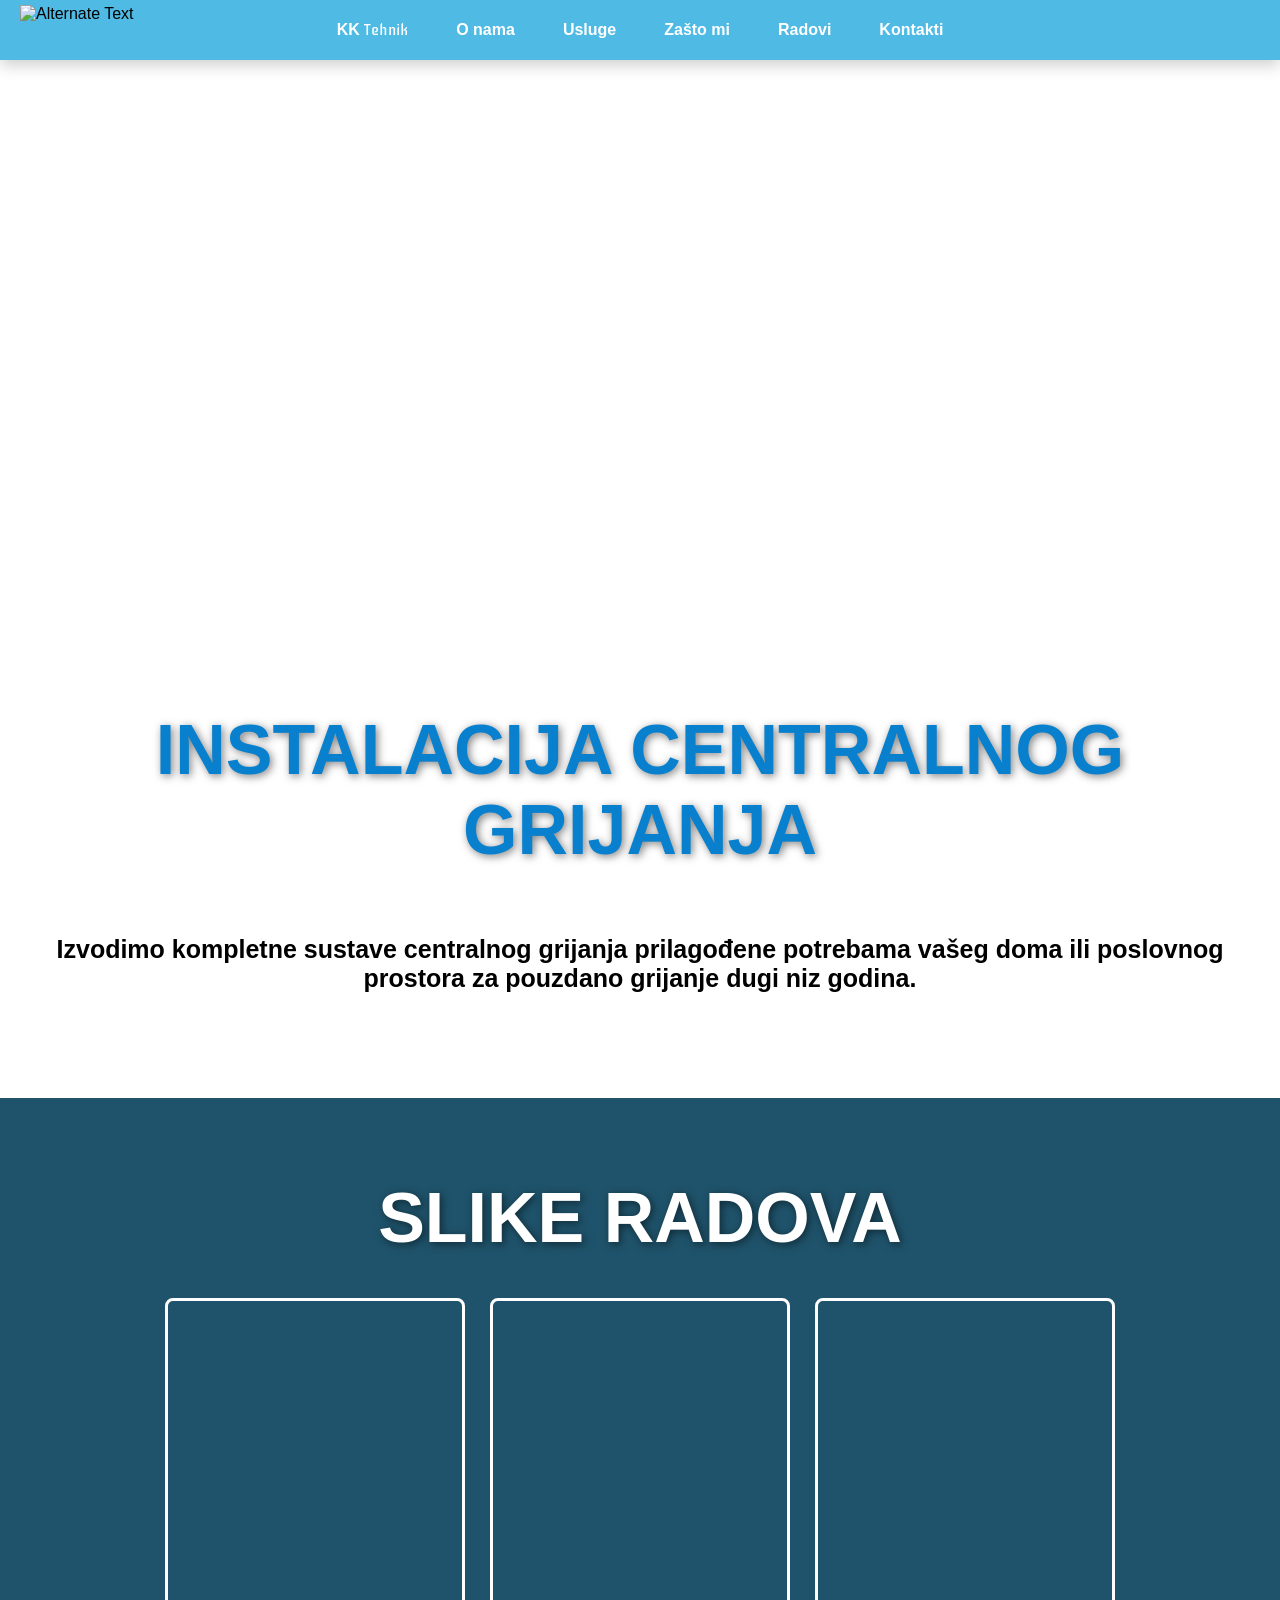
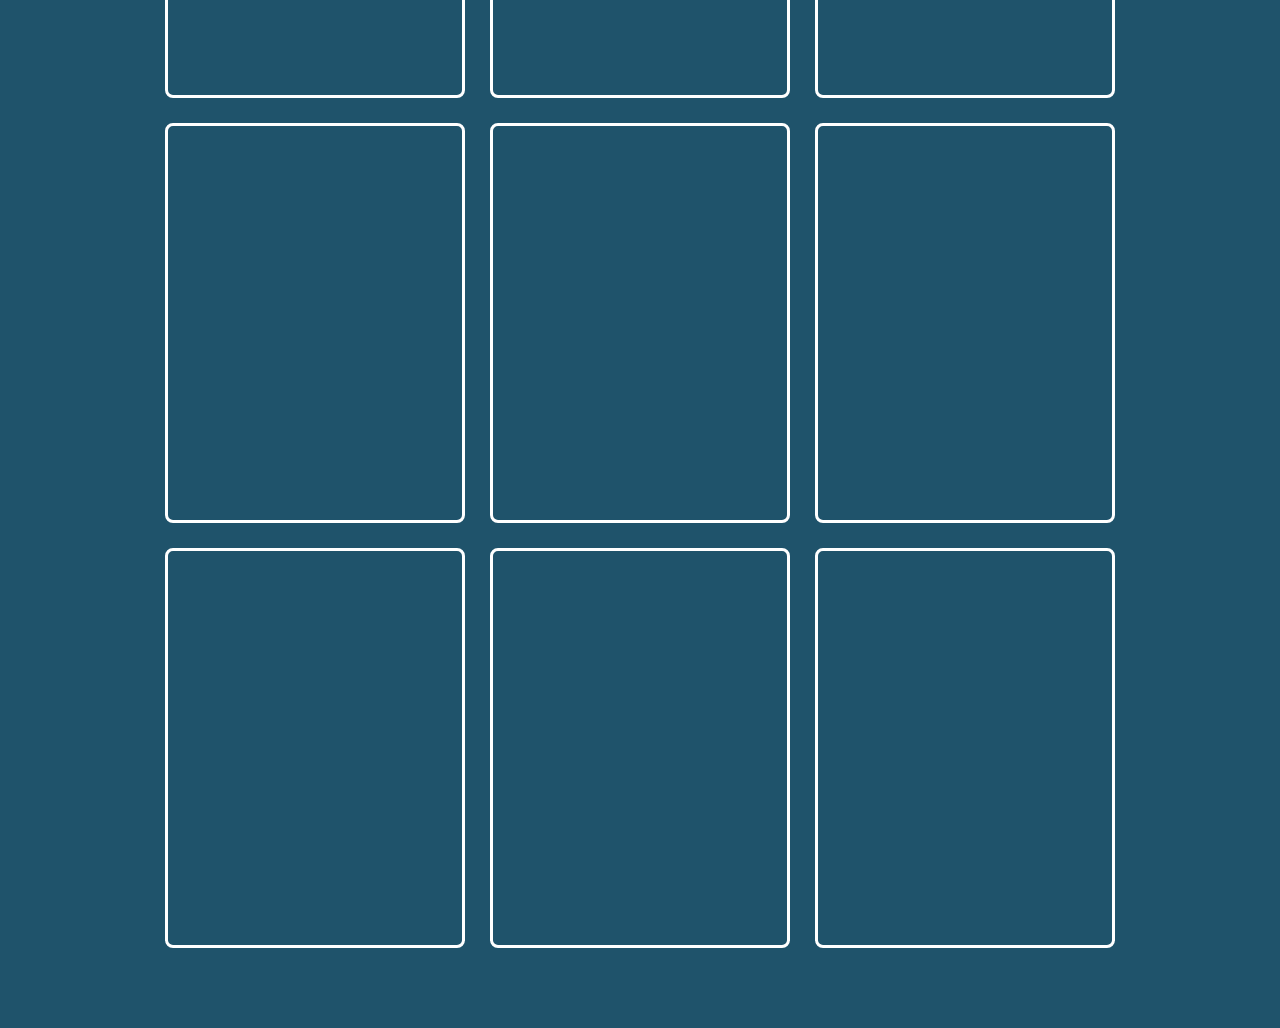
==== commit f486812f: "Update centralno.html" ====
--- a/Usluge/centralno.html
+++ b/Usluge/centralno.html
@@ -14,42 +14,42 @@
 <body>
     <div class="main_centralno">
         <nav class="navbar">
-            <div class="nav-con">
-                <img src="../Slike/KK_Tehnik_image.jpg" alt="Alternate Text" class="nav-logo" />
-                <button class="nav-toggle">
-                    <span class="bar"></span>
-                    <span class="bar"></span>
-                    <span class="bar"></span>
-                </button>
-                <ul class="nav-list">
-                    <li><a href="../KK Tehnik.html">KK&nbsp;  <span class="iceberg-regular">Tehnik</span></a></li>
-                    <li><a href="../KK Tehnik.html#onama-sekcija">O nama</a></li>
-                    <li class="dropdown">
-                        <a href="../KK Tehnik.html#usluge-sekcija" class="dropbth">Usluge</a>
-                        <div class="dropdown-content">
-                            <a href="../Usluge/Frezanje.html">Frezanje</a>
-                            <a href="../Usluge/podno.html">Podno grijanje</a>
-                            <a href="../Usluge/centralno.html">Centralno grijanje</a>
-                            <a href="../Usluge/kotlovnice.html">Kotlovnice</a>
-                            <a href="../Usluge/vodovod.html">Vodovodne Instalacija</a>
-                            <a href="../Usluge/kupaonice.html">Adaptacije Kupaonice</a>
-                            <a href="../Usluge/iskopi.html">Iskopi</a>
-                            <a href="../Usluge/drenaza.html">Izrada drenaže</a>
-                            <a href="../Usluge/okucnice.html">Okučnice</a>
-                        </div>
-                    </li>
-                    <li><a href="../KK Tehnik.html#odabir-sekcija">Zašto mi</a></li>
-                    <li><a href="../KK Tehnik.html#radovi-sekcija">Radovi</a></li>
-                    <li><a href="../KK Tehnik.html#kontakti-sekcija">Kontakti</a></li>
-                </ul>
-            </div>
+    <div class="nav-con">
+        <img src="../Slike/KK_Tehnik_image.jpg" alt="Alternate Text" class="nav-logo" />
+        <button class="nav-toggle">
+            <span class="bar"></span>
+            <span class="bar"></span>
+            <span class="bar"></span>
+        </button>
+        <ul class="nav-list">
+            <li><a href="../index.html">KK&nbsp;  <span class="iceberg-regular">Tehnik</span></a></li>
+            <li><a href="../index.html#onama-sekcija">O nama</a></li>
+            <li class="dropdown">
+                <a href="../index.html#usluge-sekcija" class="dropbth">Usluge</a>
+                <div class="dropdown-content">
+                    <a href="../Usluge/Frezanje.html">Frezanje</a>
+                    <a href="../Usluge/podno.html">Podno grijanje</a>
+                    <a href="../Usluge/centralno.html">Centralno grijanje</a>
+                    <a href="../Usluge/kotlovnice.html">Kotlovnice</a>
+                    <a href="../Usluge/vodovod.html">Vodovodne Instalacija</a>
+                    <a href="../Usluge/kupaonice.html">Adaptacije Kupaonice</a>
+                    <a href="../Usluge/iskopi.html">Iskopi</a>
+                    <a href="../Usluge/drenaza.html">Izrada drenaže</a>
+                    <a href="../Usluge/okucnice.html">Okučnice</a>
+                </div>
+            </li>
+            <li><a href="../index.html#odabir-sekcija">Zašto mi</a></li>
+            <li><a href="../index.html#radovi-sekcija">Radovi</a></li>
+            <li><a href="../index.html#kontakti-sekcija">Kontakti</a></li>
+        </ul>
+    </div>
 
-        </nav>
+</nav>
     </div>
     <div class="usluge">
         <h1 class="n1">Instalacija centralnog grijanja</h1>
         <h3 class="n2">
-            Izvodimo kompletne sustave centralnog grijanja prilagođene potrebama vašeg doma ili poslovnog prostora za pouzdano grijanje tijekom cijele godine.
+            Izvodimo kompletne sustave centralnog grijanja prilagođene potrebama vašeg doma ili poslovnog prostora za pouzdano grijanje dugi niz godina.
         </h3>
     </div>
     <div class="s-centralno">
@@ -70,4 +70,4 @@
     </div>
     <script src="../Java/Script1.js"></script>
 </body>
-</html>+</html>
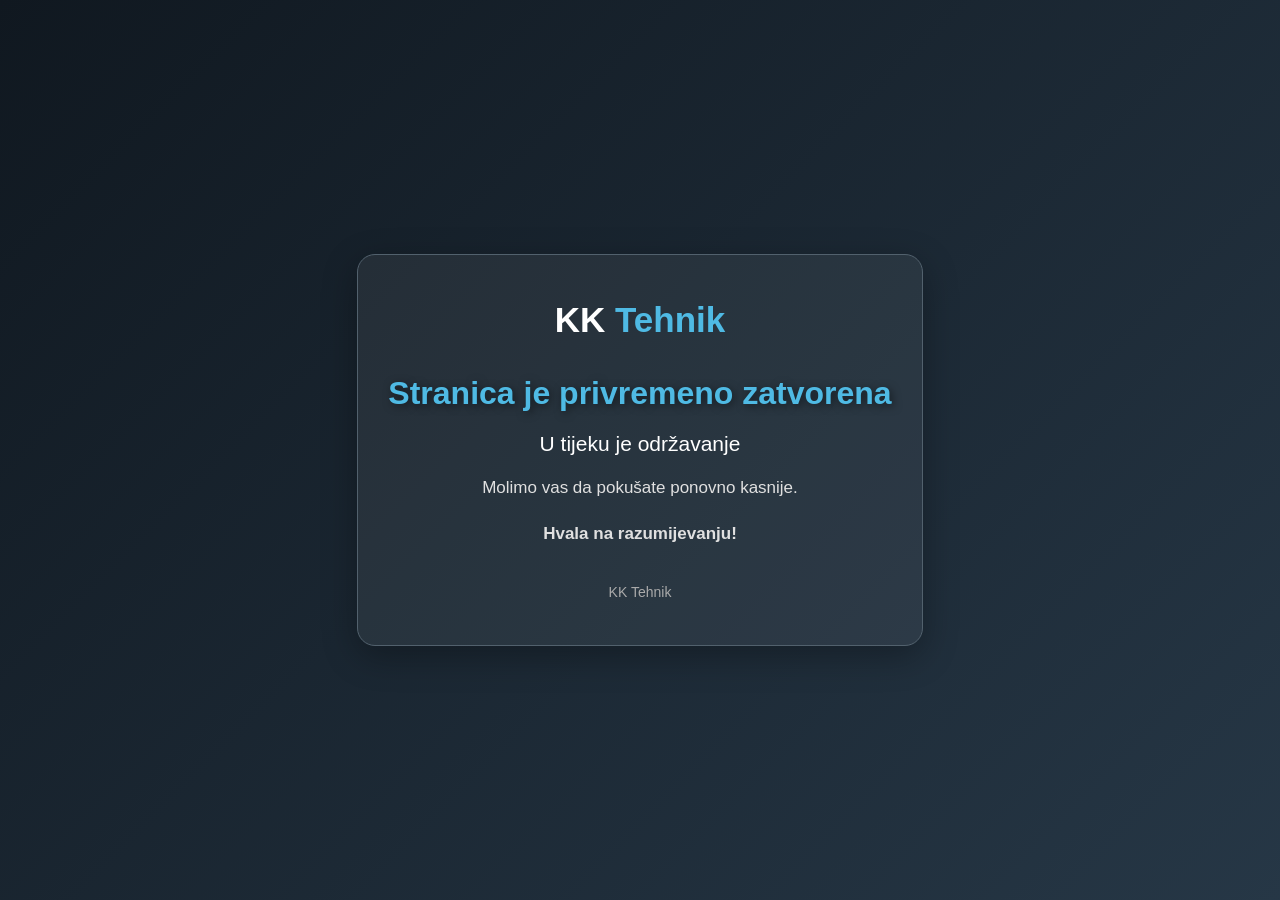
==== commit 08f2ecb2: "Update centralno.html" ====
--- a/Usluge/centralno.html
+++ b/Usluge/centralno.html
@@ -3,71 +3,98 @@
 <head>
     <meta charset="utf-8" />
     <meta name="viewport" content="width=device-width, initial-scale=1.0" />
-    <title>KK Tehnik-Centralno grijanje</title>
-    <link rel="icon" type="image/x-icon" sizes="64x32" href="../Slike/KK_Tehnik_logo.jpg">
+    <title>Centralno grijanje | Instalacija sustava grijanja | KK Tehnik</title>
+    <meta name="description" content="Izrada i montaža centralnog grijanja. KK Tehnik ugrađuje radijatore, cijevne razvode i kompletne sustave grijanja za kuće i poslovne prostore na području Lipovljana, Novske, Kutine, Siska, Petrinje i Zagreba.">
+    <meta name="author" content="KK Tehnik">
+<meta name="robots" content="index,follow,max-image-preview:large,max-snippet:-1,max-video-preview:-1">
+
+<link rel="icon" href="https://kktehnik.com/KK_Tehnik.svg" type="image/svg+xml">
+<link rel="apple-touch-icon" href="https://kktehnik.com/KK_Tehnik.svg">
+
+<meta property="og:type" content="website">
+<meta property="og:locale" content="hr_HR">
+<meta property="og:site_name" content="KK Tehnik">
     <link href="../Style/StyleSheet.css" rel="stylesheet" />
     <link rel="stylesheet" href="https://cdnjs.cloudflare.com/ajax/libs/font-awesome/6.5.1/css/all.min.css" />
     <link rel="preconnect" href="https://fonts.googleapis.com">
     <link rel="preconnect" href="https://fonts.gstatic.com" crossorigin>
     <link href="https://fonts.googleapis.com/css2?family=Iceberg&family=Sekuya&family=Stick+No+Bills:wght@200..800&display=swap" rel="stylesheet">
+    <style>
+    * {
+        box-sizing: border-box;
+    }
+
+    body {
+        margin: 0;
+        min-height: 100vh;
+        display: flex;
+        justify-content: center;
+        align-items: center;
+        padding: 20px;
+        font-family: Arial, sans-serif;
+        background: linear-gradient(135deg, #101820, #263746);
+        color: white;
+        text-align: center;
+    }
+
+    .container {
+        max-width: 650px;
+        padding: 45px 30px;
+        border: 1px solid #52616d;
+        border-radius: 18px;
+        background: rgba(255,255,255,0.06);
+        box-shadow: 0 10px 35px rgba(0,0,0,0.3);
+    }
+
+    h1 {
+        color: #4fbae4;
+        font-size: 32px;
+        margin-bottom: 20px;
+    }
+
+    h2 {
+        font-size: 21px;
+        font-weight: normal;
+    }
+
+    p {
+        font-size: 17px;
+        line-height: 1.7;
+        color: #e0e0e0;
+    }
+
+    .logo {
+        font-size: 35px;
+        font-weight: bold;
+        margin-bottom: 35px;
+    }
+
+    .footer {
+        margin-top: 35px;
+        font-size: 14px;
+        color: #aaa;
+    }
+</style>
 </head>
 <body>
-    <div class="main_centralno">
-        <nav class="navbar">
-    <div class="nav-con">
-        <img src="../Slike/KK_Tehnik_image.jpg" alt="Alternate Text" class="nav-logo" />
-        <button class="nav-toggle">
-            <span class="bar"></span>
-            <span class="bar"></span>
-            <span class="bar"></span>
-        </button>
-        <ul class="nav-list">
-            <li><a href="../index.html">KK&nbsp;  <span class="iceberg-regular">Tehnik</span></a></li>
-            <li><a href="../index.html#onama-sekcija">O nama</a></li>
-            <li class="dropdown">
-                <a href="../index.html#usluge-sekcija" class="dropbth">Usluge</a>
-                <div class="dropdown-content">
-                    <a href="../Usluge/Frezanje.html">Frezanje</a>
-                    <a href="../Usluge/podno.html">Podno grijanje</a>
-                    <a href="../Usluge/centralno.html">Centralno grijanje</a>
-                    <a href="../Usluge/kotlovnice.html">Kotlovnice</a>
-                    <a href="../Usluge/vodovod.html">Vodovodne Instalacija</a>
-                    <a href="../Usluge/kupaonice.html">Adaptacije Kupaonice</a>
-                    <a href="../Usluge/iskopi.html">Iskopi</a>
-                    <a href="../Usluge/drenaza.html">Izrada drenaže</a>
-                    <a href="../Usluge/okucnice.html">Okučnice</a>
-                </div>
-            </li>
-            <li><a href="../index.html#odabir-sekcija">Zašto mi</a></li>
-            <li><a href="../index.html#radovi-sekcija">Radovi</a></li>
-            <li><a href="../index.html#kontakti-sekcija">Kontakti</a></li>
-        </ul>
+    <div class="container">
+
+    <div class="logo">KK <span style="color: #4fbae4">Tehnik</span></div>
+
+    <h1>Stranica je privremeno zatvorena</h1>
+
+    <h2>U tijeku je održavanje</h2>
+
+    <p>
+        Molimo vas da pokušate ponovno kasnije.
+    </p>
+
+    <p><strong>Hvala na razumijevanju!</strong></p>
+
+    <div class="footer">
+        KK Tehnik
     </div>
 
-</nav>
-    </div>
-    <div class="usluge">
-        <h1 class="n1">Instalacija centralnog grijanja</h1>
-        <h3 class="n2">
-            Izvodimo kompletne sustave centralnog grijanja prilagođene potrebama vašeg doma ili poslovnog prostora za pouzdano grijanje dugi niz godina.
-        </h3>
-    </div>
-    <div class="s-centralno">
-        <h1 class="n1">Slike radova</h1>
-        <div class="g_centralno">
-            <div class="bs_centralno"></div>
-            <div class="bs_centralno"></div>
-            <div class="bs_centralno"></div>
-            <div class="bs_centralno"></div>
-            <div class="bs_centralno"></div>
-            <div class="bs_centralno"></div>
-            <div class="bs_centralno"></div>
-            <div class="bs_centralno"></div>
-            <div class="bs_centralno"></div>
-
-
-        </div>
-    </div>
-    <script src="../Java/Script1.js"></script>
+</div>
 </body>
 </html>
--- a/Style/StyleSheet.css
+++ b/Style/StyleSheet.css
@@ -10,6 +10,14 @@
 }
 html {
     scroll-behavior: smooth; /* Omogućuje glatko i elegantno klizanje do sekcije */
+}
+*, *::before, *::after {
+    box-sizing: border-box;
+}
+html, body {
+    max-width: 100%;
+    overflow-x: hidden;
+    width: 100%;
 }
 
 /* Tipografija */
@@ -46,7 +54,7 @@
 /* ==========================================================================
    2. Main Hero Sekcija (Pozadina i Animacija)
    ========================================================================== */
-.main,.main_frezanje, .main_podno, .main_centralno, .main_kotlovnica, .main_vodovod, .main_kupaonica, .main_iskopi, .main_drenaže, .main_okučnice {
+.main,.main_frezanje, .main_podno, .main_centralno, .main_kotlovnica, .main_vodovod, .main_kupaonica, .main_iskopi, .main_drenaza, .main_okucnica {
     min-height: 100vh;
     background-repeat: no-repeat;
     background-size: cover;
@@ -248,7 +256,7 @@
     background-size: contain;
     background-repeat: no-repeat;
     background-position: center;
-    background-image: url("../Slike/Rad6/rad6_image1.jpg");
+    background-image: url("../Slike/rad6/rad6_image1.jpg");
     opacity: 0;
     transform: translate(-100px, 0);
     /* KLJUČNA PROMJENA: Razdvajamo tranzicije. 
@@ -535,6 +543,35 @@
     line-height: 1.5; /* Profesionalni prored za lakše čitanje */
     color: #555555;
 }
+/* ==========================================================================
+   ++. Sekcija mijesta
+   ========================================================================== */
+.podrucje-rada {
+    width: 100%;
+    padding: 70px 20px;
+    background: #f8f8f8;
+}
+
+.m-podrucje {
+    width: 90%;
+    max-width: 1100px;
+    margin: auto;
+    text-align: center;
+}
+
+    .m-podrucje p {
+        font-size: 1.1rem;
+        line-height: 1.8;
+        color: #444;
+    }
+
+.gradovi {
+    margin-top: 30px;
+    font-size: 1.15rem;
+    font-weight: 600;
+    color: #0b6fb8;
+    line-height: 1.8;
+}
 
 /* ==========================================================================
    5. Sekcija Radovi 
@@ -1001,6 +1038,68 @@
 .s-frezanje .n1{
     color:#ffffff;
 }
+.s-prednosti {
+    padding: 40px 20px;
+    background-color: #037aca;
+    display: flex;
+    flex: 1;
+    flex-direction: column;
+    align-items: center;
+    margin: 0;
+}
+
+    .s-prednosti li {
+        border: 3px solid white;
+        padding: 20px 50px;
+        border-radius: 20px;
+        margin: 5px;
+        list-style: none;
+        font-weight: bold;
+        opacity: 0;
+        transform: translateX(100px);
+        transition: opacity 0.6s ease-out, transform 0.6s ease-out, box-shadow 0.3s ease, border-color 0.3s ease;
+    }
+
+        /* Kada se doda klasa "prikazi" */
+        .s-prednosti li.prikazi {
+            opacity: 1;
+            transform: translateX(0);
+        }
+
+        .s-prednosti li:nth-child(2) {
+            transition-delay: 0.1s;
+        }
+
+        .s-prednosti li:nth-child(3) {
+            transition-delay: 0.2s;
+        }
+
+        .s-prednosti li:nth-child(4) {
+            transition-delay: 0.3s;
+        }
+
+        .s-prednosti li:nth-child(5) {
+            transition-delay: 0.4s;
+        }
+
+        .s-prednosti li:nth-child(6) {
+            transition-delay: 0.5s;
+        }
+
+        .s-prednosti li:nth-child(7) {
+            transition-delay: 0.6s;
+        }
+
+        .s-prednosti li:nth-child(8) {
+            transition-delay: 0.7s;
+        }
+.s-prednosti .n2{
+    text-align:start;
+}
+    .s-prednosti .n1 {
+        color: white;
+        text-shadow: 7px 8px 4px rgba(0,0,0,0.53);
+    }
 .g_frezanje {
     display: flex;
     justify-content: center;
@@ -1008,6 +1107,12 @@
     gap: 25px;
     width: 100%;
     max-width: 1500px;
+}
+.g_odabir {
+    display: flex;
+    justify-content: space-between;
+    align-items: stretch;
+    width: 100%;
 }
 .bs_frezanje{
     border: 3px solid white;
@@ -1023,65 +1128,20 @@
     background-repeat: no-repeat;
     background-position: center;
 }
-.bs_frezanje:nth-child(1) {
-    background-image: url("../Slike/Frezanje/Frezanje_image1.png");
-}
-.bs_frezanje:nth-child(2) {
-    background-image: url("../Slike/Frezanje/Frezanje_image2.png");
-}
-.bs_frezanje:nth-child(3) {
-    background-image: url("../Slike/Frezanje/Frezanje_image3.png");
-}
-.bs_frezanje:nth-child(4) {
-    background-image: url("../Slike/Frezanje/Frezanje_image5.png");
-}
-.bs_frezanje:nth-child(5) {
-    background-image: url("../Slike/Frezanje/Frezanje_image6.png");
-}
-.bs_frezanje:nth-child(6) {
-    background-image: url("../Slike/Frezanje/Frezanje_image7.png");
-}
-.bs_frezanje:nth-child(7) {
-    background-image: url("../Slike/Frezanje/Frezanje_image8.png");
-}
-.bs_frezanje:nth-child(8) {
-    background-image: url("../Slike/Frezanje/Frezanje_image9.png");
-}
-.bs_frezanje:nth-child(9) {
-    background-image: url("../Slike/Frezanje/Frezanje_image10.png");
-}
-.bs_frezanje:nth-child(10) {
-    background-image: url("../Slike/Frezanje/Frezanje_image11.png");
-}
-.bs_frezanje:nth-child(11) {
-    background-image: url("../Slike/Frezanje/Frezanje_image12.png");
-}
-.bs_frezanje:nth-child(12) {
-    background-image: url("../Slike/Frezanje/Frezanje_image13.png");
-}
-.bs_frezanje:nth-child(13) {
-    background-image: url("../Slike/Frezanje/Frezanje_image14.png");
-}
-.bs_frezanje:nth-child(14) {
-    background-image: url("../Slike/Frezanje/Frezanje_image15.png");
-}
-.bs_frezanje:nth-child(15) {
-    background-image: url("../Slike/Frezanje/Frezanje_image16.png");
-}
-.bs_frezanje:nth-child(16) {
-    background-image: url("../Slike/Frezanje/Frezanje_image17.png");
-}
-.bs_frezanje:nth-child(17) {
-    background-image: url("../Slike/Frezanje/Frezanje_image18.png");
-}
-.bs_frezanje:nth-child(18) {
-    background-image: url("../Slike/Frezanje/Frezanje_image20.png");
-}
-.bs_frezanje:nth-child(19) {
-    background-image: url("../Slike/Frezanje/Frezanje_image21.png");
-}
-.bs_frezanje:nth-child(20) {
-    background-image: url("../Slike/Frezanje/Frezanje_image22.png");
+.box-image {
+    position: absolute;
+    border-radius: 4px;
+    top: 0;
+    left: 0;
+    width: 100%;
+    height:100%;
+    object-fit: cover; /* Reže video da savršeno popuni 300x400px bez distorzije */
+    z-index: 1;
+}
+@media (max-width: 768px) {
+    .g_odabir {
+        flex-direction: column;
+    }
 }
 /* ==========================================================================
    7. Sekcija podno
@@ -1150,146 +1210,6 @@
     object-fit: cover; /* Reže video da savršeno popuni 300x400px bez distorzije */
     z-index: 1;
 }
-
-
-.bs_podno:nth-child(2) {
-    background-image: url("../Slike/Podno/Podno_image2.png");
-}
-
-.bs_podno:nth-child(4) {
-    background-image: url("../Slike/Podno/Podno_image3.png");
-}
-
-.bs_podno:nth-child(5) {
-    background-image: url("../Slike/Podno/Podno_image4.png");
-}
-
-.bs_podno:nth-child(6) {
-    background-image: url("../Slike/Podno/Podno_image5.png");
-}
-.bs_podno:nth-child(7) {
-    background-image: url("../Slike/Podno/Podno_image6.png");
-}
-
-.bs_podno:nth-child(8) {
-    background-image: url("../Slike/Podno/Podno_image10.png");
-}
-
-.bs_podno:nth-child(9) {
-    background-image: url("../Slike/Podno/Podno_image11.png");
-}
-
-.bs_podno:nth-child(10) {
-    background-image: url("../Slike/Podno/Podno_image12.png");
-}
-
-.bs_podno:nth-child(11) {
-    background-image: url("../Slike/Podno/Podno_image13.png");
-}
-
-.bs_podno:nth-child(12) {
-    background-image: url("../Slike/Podno/Podno_image14.png");
-}
-
-.bs_podno:nth-child(13) {
-    background-image: url("../Slike/Podno/Podno_image15.png");
-}
-
-.bs_podno:nth-child(14) {
-    background-image: url("../Slike/Podno/Podno_image16.png");
-}
-
-.bs_podno:nth-child(15) {
-    background-image: url("../Slike/Podno/Podno_image17.png");
-}
-
-.bs_podno:nth-child(16) {
-    background-image: url("../Slike/Podno/Podno_image18.png");
-}
-
-.bs_podno:nth-child(17) {
-    background-image: url("../Slike/Podno/Podno_image19.png");
-}
-
-.bs_podno:nth-child(18) {
-    background-image: url("../Slike/Podno/Podno_image20.png");
-}
-
-.bs_podno:nth-child(19) {
-    background-image: url("../Slike/Podno/Podno_image21.png");
-}
-
-.bs_podno:nth-child(20) {
-    background-image: url("../Slike/Podno/Podno_image22.png");
-}
-
-.bs_podno:nth-child(21) {
-    background-image: url("../Slike/Podno/Podno_image23.png");
-}
-
-.bs_podno:nth-child(22) {
-    background-image: url("../Slike/Podno/Podno_image24.png");
-}
-
-.bs_podno:nth-child(23) {
-    background-image: url("../Slike/Podno/Podno_image25.png");
-}
-
-.bs_podno:nth-child(24) {
-    background-image: url("../Slike/Podno/Podno_image26.png");
-}
-
-.bs_podno:nth-child(25) {
-    background-image: url("../Slike/Podno/Podno_image27.png");
-}
-
-.bs_podno:nth-child(26) {
-    background-image: url("../Slike/Podno/Podno_image28.png");
-}
-
-.bs_podno:nth-child(27) {
-    background-image: url("../Slike/Podno/Podno_image29.png");
-}
-
-.bs_podno:nth-child(28) {
-    background-image: url("../Slike/Podno/Podno_image30.png");
-}
-
-.bs_podno:nth-child(29) {
-    background-image: url("../Slike/Podno/Podno_image31.png");
-}
-
-.bs_podno:nth-child(30) {
-    background-image: url("../Slike/Podno/Podno_image32.png");
-}
-
-.bs_podno:nth-child(31) {
-    background-image: url("../Slike/Podno/Podno_image33.png");
-}
-
-.bs_podno:nth-child(32) {
-    background-image: url("../Slike/Podno/Podno_image34.png");
-}
-
-.bs_podno:nth-child(33) {
-    background-image: url("../Slike/Podno/Podno_image35.png");
-}
-
-.bs_podno:nth-child(34) {
-    background-image: url("../Slike/Podno/Podno_image36.png");
-}
-
-.bs_podno:nth-child(35) {
-    background-image: url("../Slike/Podno/Podno_image37.png");
-}
-
-.bs_podno:nth-child(36) {
-    background-image: url("../Slike/Podno/Podno_image38.png");
-}
-
-.bs_podno:nth-child(37) {
-    background-image: url("../Slike/Podno/Podno_image39.png");
-}
 /* ==========================================================================
    8. Sekcija centralno
    ========================================================================== */
@@ -1333,6 +1253,60 @@
     position: relative;
     width: 100%;
     max-width: 300px; /* Malo povećana da drži balans s tekstom */
+    height: 399px; /* Povećana visina da prati dužinu desnog teksta */
+    box-sizing: border-box;
+    text-align: center;
+    border-radius: 8px;
+    background-size: contain;
+    background-repeat: no-repeat;
+    background-position: center;
+}
+.bs_centralno .box-image{
+    height:auto;
+}
+/* ==========================================================================
+   9. Sekcija kotlovnice
+   ========================================================================== */
+.main_kotlovnice {
+    background-image: url("../Slike/kotlovnice/Kotlovnice_image4.png");
+    min-height: 70vh;
+    background-position:center;
+}
+
+.n2 {
+    color: black;
+    font-size: 25px;
+    text-align: center;
+}
+
+.s-kotlovnice {
+    padding: 80px 20px;
+    background-color: #1f536b;
+    display: flex;
+    flex-direction: column;
+    align-items: center;
+    scroll-margin-top: 40px;
+}
+
+    .s-kotlovnice .n1 {
+        color: #ffffff;
+    }
+
+.g_kotlovnice {
+    display: flex;
+    justify-content: center;
+    flex-wrap: wrap;
+    gap: 25px;
+    width: 100%;
+    max-width: 1500px;
+}
+
+.bs_kotlovnice {
+    border: 3px solid white;
+    padding: 30px 20px;
+    position: relative;
+    width: 100%;
+    max-width: 300px; /* Malo povećana da drži balans s tekstom */
     height: 400px; /* Povećana visina da prati dužinu desnog teksta */
     box-sizing: border-box;
     text-align: center;
@@ -1341,142 +1315,9 @@
     background-repeat: no-repeat;
     background-position: center;
 }
-    .bs_centralno:nth-child(1) {
-        background-image: url("../Slike/centralno/Centralno_image2.png");
-    }
-
-    .bs_centralno:nth-child(2) {
-        background-image: url("../Slike/centralno/Centralno_image3.png");
-    }
-
-    .bs_centralno:nth-child(3) {
-        background-image: url("../Slike/centralno/Centralno_image4.png");
-    }
-
-    .bs_centralno:nth-child(4) {
-        background-image: url("../Slike/centralno/Centralno_image5.png");
-    }
-
-    .bs_centralno:nth-child(5) {
-        background-image: url("../Slike/centralno/Centralno_image6.png");
-    }
-
-    .bs_centralno:nth-child(6) {
-        background-image: url("../Slike/centralno/Centralno_image10.png");
-    }
-
-    .bs_centralno:nth-child(7) {
-        background-image: url("../Slike/centralno/Centralno_image11.png");
-    }
-
-    .bs_centralno:nth-child(8) {
-        background-image: url("../Slike/centralno/Centralno_image12.png");
-    }
-
-    .bs_centralno:nth-child(9) {
-        background-image: url("../Slike/centralno/Centralno_image13.png");
-    }
-/* ==========================================================================
-   9. Sekcija kotlovnice
-   ========================================================================== */
-.main_kotlovnice {
-    background-image: url("../Slike/kotlovnice/kotlovnice_image4.png");
-    min-height: 70vh;
-    background-position:center;
-}
-
-.n2 {
-    color: black;
-    font-size: 25px;
-    text-align: center;
-}
-
-.s-kotlovnice {
-    padding: 80px 20px;
-    background-color: #1f536b;
-    display: flex;
-    flex-direction: column;
-    align-items: center;
-    scroll-margin-top: 40px;
-}
-
-    .s-kotlovnice .n1 {
-        color: #ffffff;
-    }
-
-.g_kotlovnice {
-    display: flex;
-    justify-content: center;
-    flex-wrap: wrap;
-    gap: 25px;
-    width: 100%;
-    max-width: 1500px;
-}
-
-.bs_kotlovnice {
-    border: 3px solid white;
-    padding: 30px 20px;
-    position: relative;
-    width: 100%;
-    max-width: 300px; /* Malo povećana da drži balans s tekstom */
-    height: 400px; /* Povećana visina da prati dužinu desnog teksta */
-    box-sizing: border-box;
-    text-align: center;
-    border-radius: 8px;
-    background-size: contain;
-    background-repeat: no-repeat;
-    background-position: center;
-}
-    .bs_kotlovnice:nth-child(1) {
-        background-image: url("../Slike/kotlovnice/kotlovnice_image1.png");
-        height:225px;
-    }
-
-    .bs_kotlovnice:nth-child(2) {
-        background-image: url("../Slike/kotlovnice/kotlovnice_image2.png");
-    }
-
-    .bs_kotlovnice:nth-child(3) {
-        background-image: url("../Slike/kotlovnice/kotlovnice_image3.png");
-    }
-
-    .bs_kotlovnice:nth-child(4) {
-        background-image: url("../Slike/kotlovnice/kotlovnice_image4.png");
-        height: 225px;
-    }
-
-    .bs_kotlovnice:nth-child(5) {
-        background-image: url("../Slike/kotlovnice/kotlovnice_image5.png");
-        height: 225px;
-    }
-
-    .bs_kotlovnice:nth-child(6) {
-        background-image: url("../Slike/kotlovnice/kotlovnice_image6.png");
-    }
-
-    .bs_kotlovnice:nth-child(7) {
-        background-image: url("../Slike/kotlovnice/kotlovnice_image7.png");
-    }
-
-    .bs_kotlovnice:nth-child(8) {
-        background-image: url("../Slike/kotlovnice/kotlovnice_image8.png");
-        height: 225px;
-    }
-
-    .bs_kotlovnice:nth-child(9) {
-        background-image: url("../Slike/kotlovnice/kotlovnice_image9.png");
-    }
-    .bs_kotlovnice:nth-child(10) {
-        background-image: url("../Slike/kotlovnice/kotlovnice_image10.png");
-    }
-
-    .bs_kotlovnice:nth-child(11) {
-        background-image: url("../Slike/kotlovnice/kotlovnice_image11.png");
-    }
-
-    .bs_kotlovnice:nth-child(12) {
-        background-image: url("../Slike/kotlovnice/kotlovnice_image12.png");
-    }
+.bs_kotlovnice .box-image {
+    height: auto;
+}
 /* ==========================================================================
    10. Sekcija vodovod
    ========================================================================== */
@@ -1528,98 +1369,6 @@
     background-repeat: no-repeat;
     background-position: center;
 }
-    .bs_vodovod:nth-child(1) {
-        background-image: url("../Slike/vodovod/vodovod_image1.png");
-    }
-
-    .bs_vodovod:nth-child(2) {
-        background-image: url("../Slike/vodovod/vodovod_image2.png");
-    }
-
-    .bs_vodovod:nth-child(3) {
-        background-image: url("../Slike/vodovod/vodovod_image15.png");
-        height:225px;
-    }
-
-    .bs_vodovod:nth-child(4) {
-        background-image: url("../Slike/vodovod/vodovod_image16.png");
-    }
-
-    .bs_vodovod:nth-child(5) {
-        background-image: url("../Slike/vodovod/vodovod_image9.png");
-    }
-
-    .bs_vodovod:nth-child(6) {
-        background-image: url("../Slike/vodovod/vodovod_image11.png");
-    }
-
-    .bs_vodovod:nth-child(7) {
-        background-image: url("../Slike/vodovod/vodovod_image8.png");
-        height: 225px;
-    }
-
-    .bs_vodovod:nth-child(8) {
-        background-image: url("../Slike/vodovod/vodovod_image18.png");
-        height: 225px;
-    }
-
-    .bs_vodovod:nth-child(9) {
-        background-image: url("../Slike/vodovod/vodovod_image5.png");
-        height: 225px;
-    }
-
-    .bs_vodovod:nth-child(10) {
-        background-image: url("../Slike/vodovod/vodovod_image10.png");
-    }
-
-    .bs_vodovod:nth-child(11) {
-        background-image: url("../Slike/vodovod/vodovod_image23.png");
-    }
-
-    .bs_vodovod:nth-child(12) {
-        background-image: url("../Slike/vodovod/vodovod_image12.png");
-    }
-
-    .bs_vodovod:nth-child(13) {
-        background-image: url("../Slike/vodovod/vodovod_image13.png");
-    }
-
-    .bs_vodovod:nth-child(14) {
-        background-image: url("../Slike/vodovod/vodovod_image14.png");
-    }
-
-    .bs_vodovod:nth-child(15) {
-        background-image: url("../Slike/vodovod/vodovod_image3.png");
-    }
-
-    .bs_vodovod:nth-child(16) {
-        background-image: url("../Slike/vodovod/vodovod_image4.png");
-    }
-
-    .bs_vodovod:nth-child(17) {
-        background-image: url("../Slike/vodovod/vodovod_image17.png");
-    }
-
-    .bs_vodovod:nth-child(18) {
-        background-image: url("../Slike/vodovod/vodovod_image6.png");
-        height: 225px;
-    }
-
-    .bs_vodovod:nth-child(19) {
-        background-image: url("../Slike/vodovod/vodovod_image19.png");
-    }
-
-    .bs_vodovod:nth-child(20) {
-        background-image: url("../Slike/vodovod/vodovod_image20.png");
-    }
-
-    .bs_vodovod:nth-child(21) {
-        background-image: url("../Slike/vodovod/vodovod_image21.png");
-    }
-
-    .bs_vodovod:nth-child(22) {
-        background-image: url("../Slike/vodovod/vodovod_image22.png");
-    }
 /* ==========================================================================
    11. Sekcija kupaonice
    ========================================================================== */
@@ -1671,120 +1420,9 @@
     background-repeat: no-repeat;
     background-position: center;
 }
-    .bs_kupaonice:nth-child(1) {
-        background-image: url("../Slike/kupaonice/kupaonice_image1.png");
-    }
-
-    .bs_kupaonice:nth-child(2) {
-        background-image: url("../Slike/kupaonice/kupaonice_image15.png");
-    }
-
-    .bs_kupaonice:nth-child(3) {
-        background-image: url("../Slike/kupaonice/kupaonice_image16.png");
-    }
-
-    .bs_kupaonice:nth-child(4) {
-        background-image: url("../Slike/kupaonice/kupaonice_image18.png");
-    }
-
-    .bs_kupaonice:nth-child(5) {
-        background-image: url("../Slike/kupaonice/kupaonice_image19.png");
-    }
-
-    .bs_kupaonice:nth-child(6) {
-        background-image: url("../Slike/kupaonice/kupaonice_image20.png");
-    }
-
-    .bs_kupaonice:nth-child(7) {
-        background-image: url("../Slike/kupaonice/kupaonice_image14.png");
-    }
-
-    .bs_kupaonice:nth-child(8) {
-        background-image: url("../Slike/kupaonice/kupaonice_image2.png");
-    }
-
-    .bs_kupaonice:nth-child(9) {
-        background-image: url("../Slike/kupaonice/kupaonice_image9.png");
-        height: 225px;
-    }
-
-    .bs_kupaonice:nth-child(10) {
-        background-image: url("../Slike/kupaonice/kupaonice_image10.png");
-        height: 225px;
-    }
-
-    .bs_kupaonice:nth-child(11) {
-        background-image: url("../Slike/kupaonice/kupaonice_image11.png");
-    }
-
-    .bs_kupaonice:nth-child(12) {
-        background-image: url("../Slike/kupaonice/kupaonice_image13.png");
-    }
-
-    .bs_kupaonice:nth-child(13) {
-        padding:0;
-    }
-
-    .bs_kupaonice:nth-child(14) {
-        background-image: url("../Slike/kupaonice/kupaonice_image6.png");
-    }
-
-    .bs_kupaonice:nth-child(15) {
-        background-image: url("../Slike/kupaonice/kupaonice_image4.png");
-    }
-
-    .bs_kupaonice:nth-child(16) {
-        background-image: url("../Slike/kupaonice/kupaonice_image31.png");
-        height: 225px;
-    }
-
-    .bs_kupaonice:nth-child(17) {
-        background-image: url("../Slike/kupaonice/kupaonice_image21.png");
-    }
-
-    .bs_kupaonice:nth-child(18) {
-        background-image: url("../Slike/kupaonice/kupaonice_image28.png");
-    }
-
-    .bs_kupaonice:nth-child(19) {
-        background-image: url("../Slike/kupaonice/kupaonice_image23.png");
-    }
-
-    .bs_kupaonice:nth-child(20) {
-        background-image: url("../Slike/kupaonice/kupaonice_image24.png");
-    }
-
-    .bs_kupaonice:nth-child(21) {
-        background-image: url("../Slike/kupaonice/kupaonice_image27.png");
-    }
-
-    .bs_kupaonice:nth-child(22) {
-        background-image: url("../Slike/kupaonice/kupaonice_image25.png");
-    }
-
-    .bs_kupaonice:nth-child(23) {
-        background-image: url("../Slike/kupaonice/kupaonice_image26.png");
-    }
-
-    .bs_kupaonice:nth-child(24) {
-        background-image: url("../Slike/kupaonice/kupaonice_image3.png");
-        height: 225px;
-    }
-
-    .bs_kupaonice:nth-child(25) {
-        background-image: url("../Slike/kupaonice/kupaonice_image5.png");
-    }
-
-    .bs_kupaonice:nth-child(26) {
-        background-image: url("../Slike/kupaonice/kupaonice_image30.png");
-    }
-
-    .bs_kupaonice:nth-child(27) {
-        background-image: url("../Slike/kupaonice/kupaonice_image32.png");
-    }
-    .bs_kupaonice:nth-child(28) {
-        background-image: url("../Slike/kupaonice/kupaonice_image33.png");
-    }
+.bs_kupaonice .box-image{
+    height:auto;
+}
 /* ==========================================================================
    12. Sekcija iskopi
    ========================================================================== */
@@ -2139,7 +1777,7 @@
 
     /* Kartice usluga, odabira i kontakata na punu širinu */
     .b-usluga, .b-odabir, .b-kontakti {
-        max-width: 40%;
+        max-width: 100%;
         margin-bottom: 10px;
     }
 
@@ -2175,4 +1813,4 @@
     }
 }    
 
-    +    
